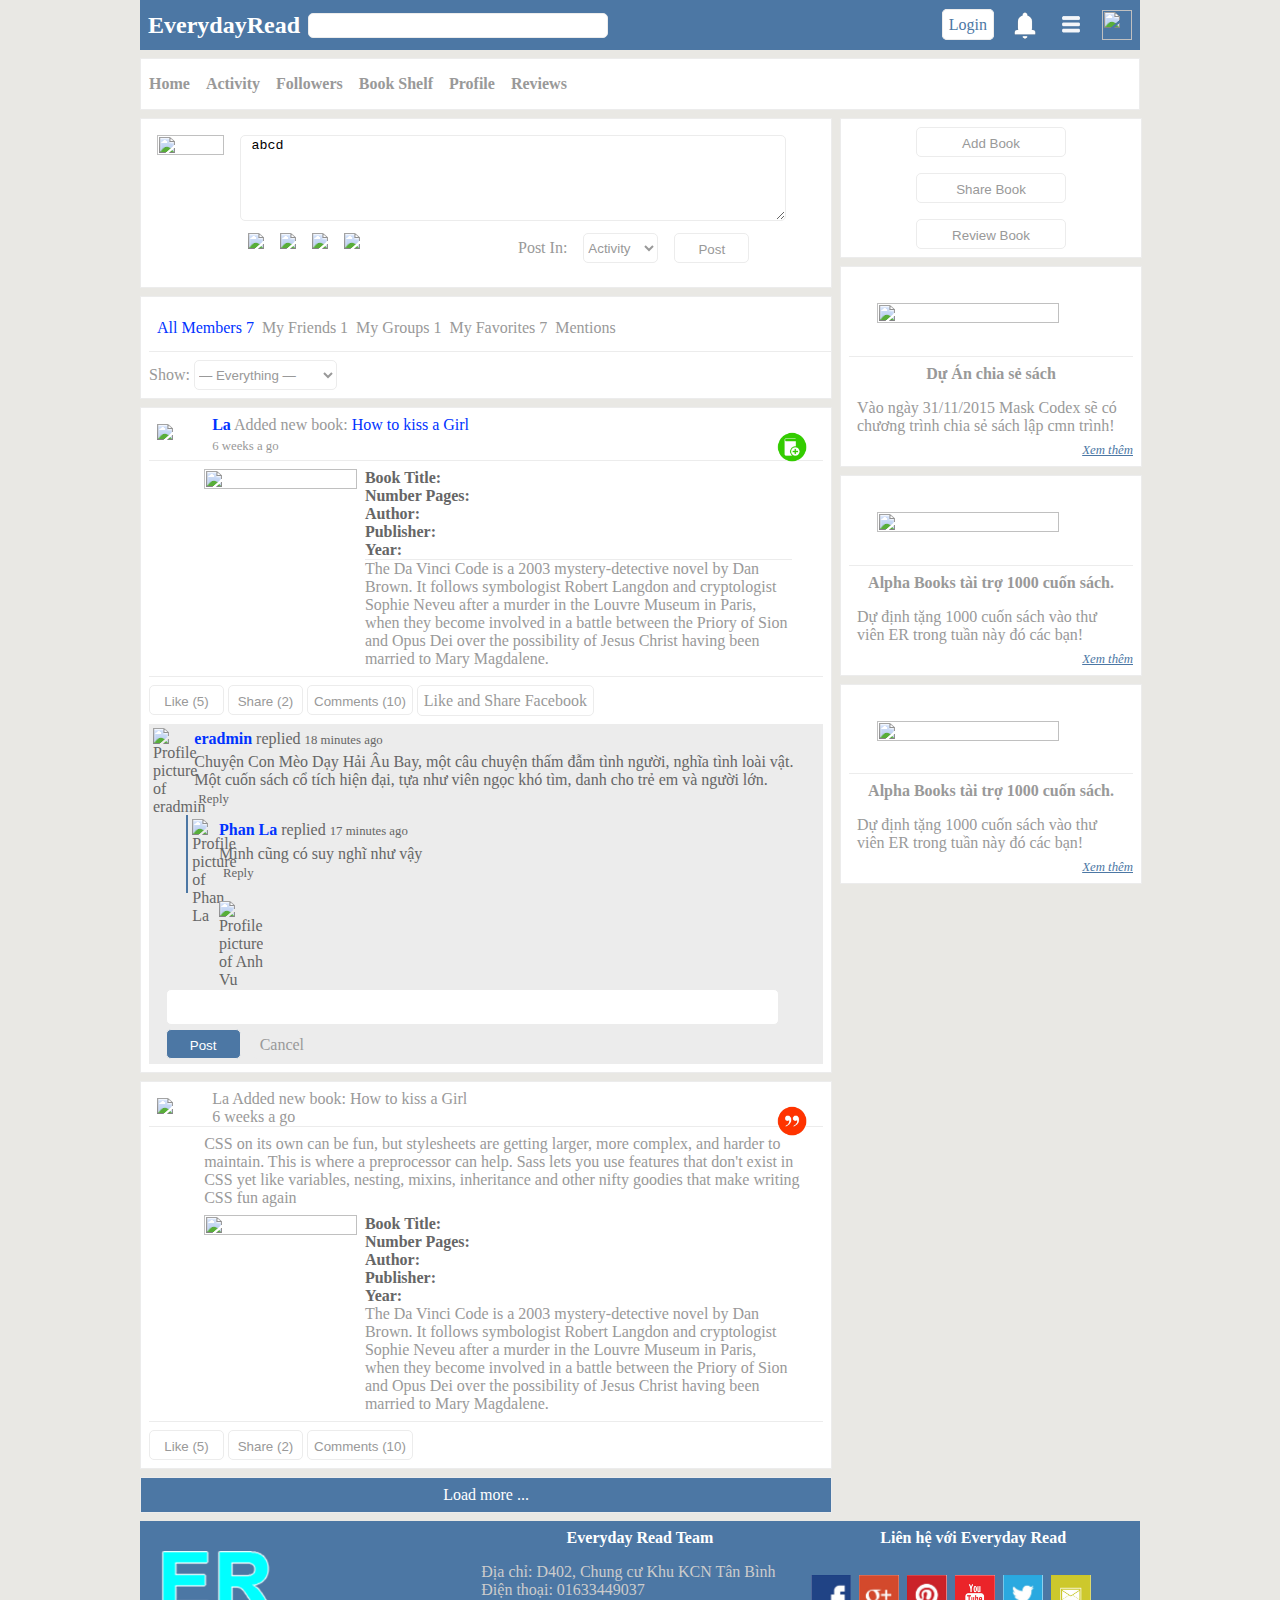
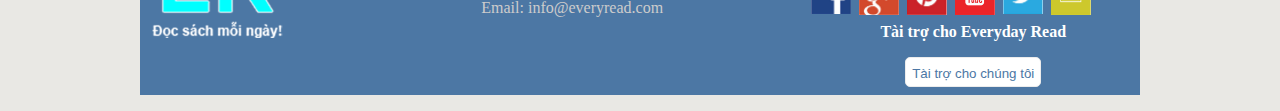
==== index.html @ 3c3f3882 "Update Header" ====
﻿<!DOCTYPE html><!--HTML5 doctype-->
<html>
<head>

	<title>Everyday Read</title>
	<meta http-equiv="Content-type" content="text/html; charset=utf-8">
	<meta name="viewport" content="width=device-width, initial-scale=1.0, maximum-scale=1.0, minimum-scale=1.0, user-scalable=0" />
	<style type="text/css">
		/* Prevent copy paste for all elements except text fields */
		*  { -webkit-user-select:none; -webkit-tap-highlight-color:rgba(255, 255, 255, 0); }
		input, textarea  { -webkit-user-select:text; }
		body { background-color:white; color:black }
	</style>
	<link href='http://fonts.googleapis.com/css?family=Roboto:300&subset=latin,vietnamese' rel='stylesheet' type='text/css'>
	<link rel="stylesheet" href="font/font.css">
    <link rel="stylesheet" href="css/style.css">
    <script src="http://ajax.googleapis.com/ajax/libs/jquery/1.11.1/jquery.min.js"></script>
	<script src="js/index.js"></script>
</head>
<body>
	<div id='wrap-all'>
		<div id='container'>
			<header id='header'>
				<div id='top-head'>
					<div id='left-head'>
						<div class='head-element'><h2><a href="#">EverydayRead</a></h2></div>
						<div class='head-element'><input type='search' id='main-search'></div>
					</div>
					<div id='right-head'>
						<ul>
							<li class='head-element'><div id="main-avatar"><img src="images/post-avatar.jpg" /></div></li>
							<li class='head-element'><img src="images/menu.png" />
								<ul class='sub-menu'>
									<li>sub menu 1</li>
									<li>sub menu 2</li>
									<li>sub menu 3</li>
									<li>sub menu 4</li>
								</ul>
							</li>
							<li class='head-element'><img src='images/notify.png' />
								<ul class='sub-menu'>
									<li>notification 1</li>
									<li>notification 2</li>
									<li>notification 3</li>
									<li>notification 4</li>
								</ul>
							</li>
							<li class='head-element'>
								<a href="#" class='header-link'>Login</a>
							</li>
						</ul>
					</div>
					<div class='clr'></div>
				</div>
				<div id='menu'>
					<nav id='main-menu'>
						<ul>
							<li>Home</li>
							<li>Activity</li>
							<li>Followers</li>
							<li>Book Shelf</li>
							<li>Profile</li>
							<li>Reviews</li>
						</ul>
					</nav>
				</div>
			</header>
			<div id='wrap-content'>
				<div id='content'>
					<div class="box-content">
						<div class="status-post-box">
							<div class="post-avatar">
								<img src="images/post-avatar.jpg">
							</div>
							<div class="post-content">
								<div><textarea> abcd </textarea></div>
								<div>
									<div class="left-post-action">
										<div class="post-action-element"><img src="images/add-book.jpg" /></div>
										<div class="post-action-element"><img src="images/camera.png" /></div>
										<div class="post-action-element"><img src="images/download.png" /></div>
										<div class="post-action-element"><img src="images/books3.png" /></div>
									</div>
									<div class="right-post-action">
										<div class="post-action-element"><label>Post In:</label></div>
										<div class="post-action-element">
											<select>
												<option>Activity</option>
												<option>Group</option>
												<option>Profile</option>
											</select>
										</div>
										<div class="post-action-element"><button>Post</button></div>
									</div>
								</div>
							</div>
							<div class='clr'></div>
						</div>
					</div>
					<div class='box-content'>
						<div class='user-relationship'>
						<div class="item-list-tabs activity-type-tabs" role="navigation">
						  <ul class='border-bottom'>
						   <li class="selected" id="activity-all"><a href="http://everydayread.com/activity/" title="The public activity for everyone on this site.">All Members <span>7</span></a></li>

						   
						    
						    
						     
						      <li id="activity-friends"><a href="http://everydayread.com/members/eradmin/activity/friends/" title="The activity of my friends only.">My Friends <span>1</span></a></li>

						     
						    
						    
						    
						     
						      <li id="activity-groups"><a href="http://everydayread.com/members/eradmin/activity/groups/" title="The activity of groups I am a member of.">My Groups <span>1</span></a></li>

						     
						    
						    
						    
						     <li id="activity-favorites"><a href="http://everydayread.com/members/eradmin/activity/favorites/" title="The activity I&#039;ve marked as a favorite.">My Favorites <span>7</span></a></li>

						    
						    
						     
						     <li id="activity-mentions"><a href="http://everydayread.com/members/eradmin/activity/mentions/" title="Activity that I have been mentioned in.">Mentions</a></li>

						    
						   
						     </ul>
						 </div><!-- .item-list-tabs -->

						 <div class="item-list-tabs no-ajax" id="subnav" role="navigation">
						  <ul>
						   
						   <li id="activity-filter-select" class="last">
						    <label for="activity-filter-by">Show:</label>
						    <select id="activity-filter-by">
						     <option value="-1">&mdash; Everything &mdash;</option>

						     <option value="new_member">New Members</option>
						<option value="updated_profile">Profile Updates</option>
						<option value="activity_update">Updates</option>
						<option value="new_blog_post">Posts</option>
						<option value="new_blog_comment">Comments</option>
						<option value="friendship_accepted,friendship_created">Friendships</option>
						<option value="group_details_updated">Group Updates</option>
						<option value="joined_group">Group Memberships</option>
						<option value="created_group">New Groups</option>

						     
						    </select>
						   </li>
						  </ul>
						 </div><!-- .item-list-tabs -->
						</div>
					</div>
					<div class="box-content">
						<div class="added-book-activity">
							<div class="activity-info">
								<div class="activity-avatar"><img src="images/post-avatar.jpg"></div>
								<div class="activity-status-info">
									<p> <span class='user-name'>La</span> Added new book: <span class='link'>How to kiss a Girl</span></p>
									<p class='stats-style'> 6 weeks a go</p>
								</div>
								<div class="clr"></div>
								<div class='activity-icon'><img src="images/new-book-icon.png"></div>
							</div>
							<div class="activity-content">
								<div class="activity-book-content-cover">
									<img src="images/DaVinciCode.jpg">
								</div>
								<div class="activity-book-content-info">
									<div class="add-book-short-info dark-color-style">
										<p>Book Title: </p>
										<p>Number Pages: </p>
										<p>Author: </p>
										<p>Publisher: </p>
										<p>Year: </p>
									</div>
									<div class="activity-book-short-des">
										<p>The Da Vinci Code is a 2003 mystery-detective novel by Dan Brown. It follows symbologist Robert Langdon and cryptologist Sophie Neveu after a murder in the Louvre Museum in Paris, when they become involved in a battle between the Priory of Sion and Opus Dei over the possibility of Jesus Christ having been married to Mary Magdalene.</p>
									</div>
								</div>
								<div class="clr"></div>
							</div>
							<div class="activity-action">
								<button>Like (5)</button>
								<button>Share (2)</button>
								<button>Comments (10)</button>
								<a href="#" class='button'>Like and Share Facebook</a>
							</div>
							<div class='comment-section'>
								<div class="activity-comments">

									<ul>

						<li id="acomment-159">
							<div class="acomment-avatar">
								<a href="http://everydayread.com/members/eradmin/">
									<img src="http://everydayread.com/wp-content/uploads/avatars/1/66a3875a1606ba497a735aeb869f0a32-bpthumb.jpg" class="avatar user-1-avatar avatar-50 photo" width="50" height="50" alt="Profile picture of eradmin" />		</a>
							</div>

							<div class="acomment-meta">
								<a href="http://everydayread.com/members/eradmin/" class='user-name'>eradmin</a> replied <a href="http://everydayread.com/activity/p/158/#acomment-159" class="activity-time-since"><span class="time-since stats-style">18 minutes ago</span></a>	</div>

							<div class="acomment-content"><p>Chuyện Con Mèo Dạy Hải Âu Bay, một câu chuyện thấm đẫm tình người, nghĩa tình loài vật. Một cuốn sách cổ tích hiện đại, tựa như viên ngọc khó tìm, danh cho trẻ em và người lớn.</p>
						</div>

							<div class="acomment-options">

								
									<a href="#acomment-159" class="incomment-action acomment-reply bp-primary-action" id="acomment-reply-158-from-159 ">Reply</a>

								
								
								
							</div>

							<ul>

						<li id="acomment-160">
							<div class="acomment-avatar">
								<a href="http://everydayread.com/members/phanla/">
									<img src="http://everydayread.com/wp-content/uploads/avatars/10/7f00f759ef596f59dbff8b18b827b927-bpthumb.jpg" class="avatar user-10-avatar avatar-50 photo" width="50" height="50" alt="Profile picture of Phan La" />		</a>
							</div>

							<div class="acomment-meta">
								<a href="http://everydayread.com/members/phanla/" class='user-name'>Phan La</a> replied <a href="http://everydayread.com/activity/p/158/#acomment-160" class="activity-time-since"><span class="time-since stats-style">17 minutes ago</span></a>	</div>

							<div class="acomment-content"><p>Mình cũng có suy nghĩ như vậy</p>
						</div>

							<div class="acomment-options">

								
									<a href="#acomment-160" class="incomment-action acomment-reply bp-primary-action" id="acomment-reply-158-from-160">Reply</a>

								
								
								
							</div>

							</li>

						</ul></li>

						</ul>
									
										<form action="http://everydayread.com/activity/reply/" method="post" id="ac-form-158" class="ac-form">
											<div class="ac-reply-avatar"><img src="images/post-avatar.jpg" class="avatar user-14-avatar avatar-50 photo" width="50" height="50" alt="Profile picture of Anh Vu" /></div>
											<div class="ac-reply-content">
												<div class="ac-textarea">
													<textarea onkeyup="auto_grow(this)" onfocus="auto_grow(this)" rows="1" id="ac-input-158" class="ac-input bp-suggestions" name="ac_input_158"></textarea>
												</div>
												<input type="submit" name="ac_form_submit" value="Post" /> &nbsp; <a href="#" class="ac-reply-cancel button">Cancel</a>
												<input  type="hidden" name="comment_form_id" value="158" />
											</div>

											
											<input type="hidden" id="_wpnonce_new_activity_comment" name="_wpnonce_new_activity_comment" value="8614e093cc" /><input type="hidden" name="_wp_http_referer" value="/" />
										</form>

									
								</div>
							</div>
						</div>
					</div>
					<div class="box-content">
						<div class="comment-book-activity">
							<div class="activity-info">
								<div class="activity-avatar"><img src="images/post-avatar.jpg"></div>
								<div class="activity-status-info">
									<p>La Added new book: <span>How to kiss a Girl</span></p>
									<p> 6 weeks a go</p>
								</div>
								<div class="clr"></div>
								<div class='activity-icon'><img src="images/quote-book-icon.png"></div>
							</div>
							<div class="activity-content">
								<div class='comment-activity-section'>
									<p>CSS on its own can be fun, but stylesheets are getting larger, more complex, and harder to maintain. This is where a preprocessor can help. Sass lets you use features that don't exist in CSS yet like variables, nesting, mixins, inheritance and other nifty goodies that make writing CSS fun again</p>
								</div>
								<div class="activity-book-content-cover">
									<img src="images/daocuavatly.jpg">
								</div>
								<div class="activity-book-content-info">
									<div class="activity-book-short-info dark-color-style">
										<p>Book Title: </p>
										<p>Number Pages: </p>
										<p>Author: </p>
										<p>Publisher: </p>
										<p>Year: </p>
									</div>
									<div class="activity-book-short-des">
										<p>The Da Vinci Code is a 2003 mystery-detective novel by Dan Brown. It follows symbologist Robert Langdon and cryptologist Sophie Neveu after a murder in the Louvre Museum in Paris, when they become involved in a battle between the Priory of Sion and Opus Dei over the possibility of Jesus Christ having been married to Mary Magdalene.</p>
									</div>
								</div>
								<div class="clr"></div>
							</div>
							<div class="activity-action">
								<button>Like (5)</button>
								<button>Share (2)</button>
								<button>Comments (10)</button>
							</div>
						</div>
					</div>
					<div class="box-content">
						<p class='load-more'>Load more ...</p>
					</div>
				</div>
				<div id='sidebar'>
					<div class="sidebar-box">
						<div class='action-button-box'>
							<button class='main-button'>Add Book</button>
							<button class='main-button'>Share Book</button>
							<button class='main-button'>Review Book</button>
						</div>
					</div>
					<div class="sidebar-box">
						<div class='sidebar-widget'>
							<img class='widget-thumb' src="images/book-cover1.jpg" />
							<h3 class='widget-title' >Dự Án chia sẻ sách</h3>
							<p class='widget-des'> Vào ngày 31/11/2015 
								Mask Codex sẽ có chương trình chia sẻ sách lập cmn trình!
							</p>
							<p class='read-more link-underline'>Xem thêm</p>
						</div>
					</div>
					<div class="sidebar-box">
						<div class='sidebar-widget'>
							<img class='widget-thumb' src="images/book-cover1.jpg" />
							<h3 class='widget-title'> Alpha Books tài trợ 1000 cuốn sách.</h3>
							<p class='widget-des'> Dự định tặng 1000 cuốn sách vào thư viên ER trong tuần này đó các bạn! 
							</p>
							<p class='read-more link-underline'>Xem thêm</p>
						</div>
					</div>
					<div class="sidebar-box">
						<div class='sidebar-widget'>
							<img class='widget-thumb' src="images/book-cover1.jpg" />
							<h3 class='widget-title'> Alpha Books tài trợ 1000 cuốn sách.</h3>
							<p class='widget-des'> Dự định tặng 1000 cuốn sách vào thư viên ER trong tuần này đó các bạn! 
							</p>
							<p class='read-more link-underline'>Xem thêm</p>
						</div>
					</div>
				</div>
				<div class='clr'></div>
			</div>
			<footer id='footer'>
				<div id='wrap-footer'>
					<div class='footer-widget'>
						<img class='footer-logo' src="images/erlogo.png" />
					</div>
					<div class='footer-widget'>
						<h3 class='widget-title'>Everyday Read Team</h3>
						<p class='widget-des'>
							Địa chỉ: D402, Chung cư Khu KCN Tân Bình <br/>
							Điện thoại: 01633449037 <br/>
							Email: info@everyread.com <br/>
						</p>
					</div>
					<div class='footer-widget'>
						<h3 class='widget-title'>Liên hệ với Everyday Read </h3>
						<p class='widget-des'>
							<ul class='social-icon-list'>
								<li><img src="images/facebook-icon.png"></li>
								<li><img src="images/gplus-icon.png"></li>
								<li><img src="images/printerest-icon.png"></li>
								<li><img src="images/youtube-icon.png"></li>
								<li><img src="images/twitter-icon.png"></li>
								<li><img src="images/email-icon.png"></li>
							</ul>					
						</p>
						<h3 class='widget-title'>Tài trợ cho Everyday Read</h3>
						<p class='widget-des center-content' >
							<button class='light-button'>Tài trợ cho chúng tôi</button>
						</p>
					</div>
					<div class='clr'></div>
				</div>
			</footer>
		</div>
	</div>	
</body>
</html>
---- css/style.css ----
body {
  background-color: #e9e8e4;
  margin: 0;
  padding: 0;
  color: #999999; }

h1, h2, h3, h4, h5, h6 {
  color: #ffffff;
  font-weight: bold;
  margin: 0;
  padding: 0; }

a {
  color: inherit;
  text-decoration: none; }

ul {
  list-style: none;
  padding: 0;
  margin: 0; }

p {
  margin: 0;
  padding: 0; }

button, .button, #right-head .head-element a.header-link, select, input {
  height: 30px;
  line-height: 30px;
  color: #999999;
  border: 1px solid #ececec;
  border-radius: 5px;
  background-color: transparent;
  cursor: pointer;
  min-width: 75px; }

button:hover, .button:hover, #right-head .head-element a.header-link:hover {
  color: #ffffff;
  background-color: #4c77a4; }

.button, #right-head .head-element a.header-link {
  padding: 6px; }

.light-button, #right-head .head-element a.header-link {
  color: #4c77a4;
  background-color: #ffffff; }

.center-content {
  text-align: center; }

.load-more {
  padding: 8px;
  text-align: center;
  cursor: pointer;
  background-color: #4c77a4;
  color: #ffffff; }

.load-more:hover {
  color: inherit;
  box-sizing: content-box; }

.link, .link-underline, .user-name, .activity-type-tabs ul li.selected {
  color: #0033ff;
  cursor: pointer; }

.link:hover, .link-underline:hover, .user-name:hover, .activity-type-tabs ul li.selected:hover {
  text-decoration: underline; }

.link-underline {
  text-decoration: underline; }

.link-underline:hover {
  padding-left: 4px; }

.user-name {
  font-weight: bold; }

.stats-style {
  font-size: 0.8em;
  line-height: 2em; }

.dark-color-style {
  font-weight: bold;
  color: #666666; }

.number {
  color: #4c77a4; }

.border-bottom {
  border-bottom: 1px solid #ececec; }

.clr {
  clear: both; }

* {
  transition-duration: 400ms;
  -webkit-transition-duration: 400ms; }

#wrap-all {
  width: 100%; }

#container {
  width: 1000px;
  margin: 0 auto; }

#header {
  width: 100%;
  height: auto; }

#header #top-head {
  width: 100%;
  height: 50px;
  background-color: #4c77a4; }

#left-head {
  width: 50%;
  float: left; }

#right-head {
  width: 50%;
  float: left; }

#left-head .head-element {
  float: left;
  height: 100%;
  position: relative; }
  #left-head .head-element h2 {
    line-height: 50px;
    padding-left: 8px;
    padding-right: 8px; }

#main-search {
  width: 300px;
  background-color: #ffffff;
  height: 25px;
  margin-top: 12.5px;
  line-height: 25px;
  cursor: auto; }

#right-head .head-element {
  float: right;
  height: 100%;
  cursor: pointer;
  position: relative;
  height: 30px;
  margin-top: 10px;
  padding-left: 8px;
  padding-right: 8px; }
  #right-head .head-element img {
    width: 30px;
    height: 30px; }
  #right-head .head-element a.header-link {
    line-height: 30px; }

#right-head .head-element:hover .sub-menu {
  display: block; }

.sub-menu {
  background-color: #ffffff;
  position: absolute;
  top: 25px;
  width: 200px;
  left: -85px;
  padding: 8px;
  border: solid 1px #4c77a4;
  display: none; }
  .sub-menu li, .sub-menu a {
    height: 30px;
    line-height: 30px;
    border-bottom: solid 1px #ececec;
    padding: 8px; }
  .sub-menu li:hover {
    color: #ffffff;
    background-color: #4c77a4; }

#menu {
  margin-top: 8px;
  border: solid 1px #ececec;
  height: 50px;
  background-color: #ffffff; }

#main-menu {
  width: 100%;
  height: 100%; }

#main-menu ul {
  width: 100%;
  height: 100%; }
  #main-menu ul li {
    float: left;
    height: 100%;
    padding-left: 8px;
    padding-right: 8px;
    line-height: 50px;
    color: #999999;
    font-weight: bold;
    cursor: pointer; }
  #main-menu ul li:hover {
    background-color: #4c77a4;
    color: #ffffff; }

#wrap-content {
  width: 100%;
  margin-top: 8px; }

#content {
  width: 69%;
  float: left;
  margin-right: 1%; }

#sidebar {
  width: 30%;
  float: left; }

.box-content, .sidebar-box {
  min-height: 10px;
  background-color: #ffffff;
  border: solid 1px #ececec;
  margin-bottom: 8px;
  width: 100%; }

.user-relationship {
  padding: 8px; }

.sidebar-widget {
  padding: 8px; }

.widget-thumb {
  width: 80%;
  height: 120%;
  padding: 10%;
  border-bottom: solid 1px #ececec; }
  .widget-thumb img {
    width: 100%;
    height: 100%; }

.widget-title {
  color: #999999;
  font-weight: bold;
  text-align: center;
  font-size: 1em;
  padding-top: 8px;
  padding-bottom: 8px; }

.widget-des {
  padding: 8px; }

.read-more {
  font-size: 0.8em;
  font-style: italic;
  width: 100%;
  text-align: right;
  text-decoration: underline;
  color: #4c77a4; }

.action-button-box {
  text-align: center; }

.action-button-box button.main-button, .action-button-box .main-button.button, .action-button-box #right-head .head-element a.main-button.header-link, #right-head .head-element .action-button-box a.main-button.header-link {
  display: inline-block;
  margin-bottom: 8px;
  margin-top: 8px;
  width: 150px; }

.status-post-box {
  padding: 8px; }

.post-avatar {
  width: 10%;
  height: 10%;
  padding: 8px;
  float: left; }
  .post-avatar img {
    width: 100%;
    height: 100%; }

.post-content {
  float: left;
  width: 80%;
  padding: 8px; }

.post-content textarea {
  width: 100%;
  height: 80px;
  border-radius: 5px;
  border: solid 1px #ececec; }

.post-action-element {
  padding: 8px;
  cursor: pointer; }

.post-action-element label {
  line-height: 30px; }

.post-content .left-post-action {
  float: left;
  width: 50%; }

.post-content .left-post-action .post-action-element {
  float: left; }
  .post-content .left-post-action .post-action-element img {
    width: 30px; }

.post-content .right-post-action {
  float: right;
  width: 50%; }

.post-content .right-post-action .post-action-element {
  float: left; }

.added-book-activity {
  padding: 8px; }

.activity-info {
  width: 100%;
  border-bottom: solid 1px #ececec;
  position: relative; }

.activity-icon {
  position: absolute;
  right: 16px;
  top: 16px;
  width: 30px;
  height: 30px; }
  .activity-icon img {
    width: 100%;
    height: 100%; }

.activity-avatar {
  width: 7%;
  float: left;
  padding: 8px; }
  .activity-avatar img {
    width: 100%; }

.activity-status-info {
  float: left; }

.activity-content {
  padding: 8px;
  margin-left: 7%; }

.activity-content .activity-book-content-cover {
  width: 25%;
  height: 37.5%;
  float: left; }
  .activity-content .activity-book-content-cover img {
    width: 100%;
    height: 100%; }

.activity-content .activity-book-content-info {
  margin-left: 8px;
  float: left;
  width: 70%; }

.activity-content .activity-book-content-info .add-book-short-info {
  border-bottom: solid 1px #ececec; }

.activity-action {
  border-top: solid 1px #ececec;
  padding-top: 8px; }

.comment-book-activity {
  padding: 8px; }

.comment-activity-section {
  margin-bottom: 8px; }

#footer {
  width: 100%; }

#wrap-footer {
  min-height: 150px;
  background-color: #4c77a4;
  width: 100%;
  margin-bottom: 16px; }

.footer-logo {
  width: 150px;
  height: 150px; }

.footer-widget {
  width: 33.33%;
  float: left; }

.footer-widget .widget-title {
  color: #ffffff; }

.footer-widget .widget-des {
  color: #cccccc; }

.footer-widget .social-icon-list {
  width: 100%;
  float: left; }
  .footer-widget .social-icon-list li {
    float: left;
    cursor: pointer; }
    .footer-widget .social-icon-list li img {
      width: 40px;
      padding: 4px; }
  .footer-widget .social-icon-list li:hover img {
    border-radius: 20px; }

.comment-section {
  width: 100%;
  background-color: #ececec;
  margin-top: 8px; }

.activity-comments {
  padding: 4px;
  color: #666666; }
  .activity-comments ul li {
    margin-bottom: 8px; }
  .activity-comments ul li ul {
    margin-left: 5%;
    margin-bottom: 8px;
    padding: 4px;
    border-left: solid 2px #4c77a4; }
  .activity-comments ul li ul li .acomment-avatar, .activity-comments ul li ul li .ac-reply-avatar {
    width: 3%;
    height: 3%; }
  .activity-comments ul li ul li .acomment-avatar img, .activity-comments ul li ul li .ac-reply-avatar img {
    width: 100%;
    height: 100%; }

.acomment-avatar, .ac-reply-avatar {
  width: 5%;
  height: 5%;
  float: left;
  margin-right: 8px; }
  .acomment-avatar img, .ac-reply-avatar img {
    width: 100%;
    height: 100%; }

.ac-reply-avatar {
  margin: 0; }

.ac-reply-content {
  width: 95%;
  display: inline-block; }

.ac-reply-content textarea {
  width: 96%;
  margin-left: 2%;
  min-height: 30px;
  line-height: 30px;
  border-radius: 5px;
  border: solid 1px #ececec;
  overflow: hidden;
  resize: none;
  max-height: 150px; }

.textarea-hiddendiv {
  display: none;
  white-space: pre-wrap;
  word-wrap: break-word;
  overflow-wrap: break-word;
  /* future version of deprecated 'word-wrap' */ }

.lbr {
  line-height: 30px; }

.ac-reply-content input {
  height: 30px;
  line-height: 30px;
  color: #ffffff;
  border-radius: 5px;
  background-color: #4c77a4;
  cursor: pointer;
  min-width: 75px;
  margin-left: 2%; }

.incomment-action {
  font-size: 0.8em;
  cursor: pointer;
  padding: 4px; }

.incomment-action:hover {
  color: #4c77a4; }

.acomment-options {
  margin-bottom: 8px; }

.activity-type-tabs {
  width: 100%;
  clear: both; }
  .activity-type-tabs ul {
    width: 100%;
    clear: both;
    float: left;
    margin-bottom: 8px;
    padding: 4px; }
  .activity-type-tabs ul li {
    float: left;
    padding: 4px;
    height: 30px;
    line-height: 30px; }
  .activity-type-tabs ul li:hover {
    color: #4c77a4; }

/*# sourceMappingURL=style.css.map */
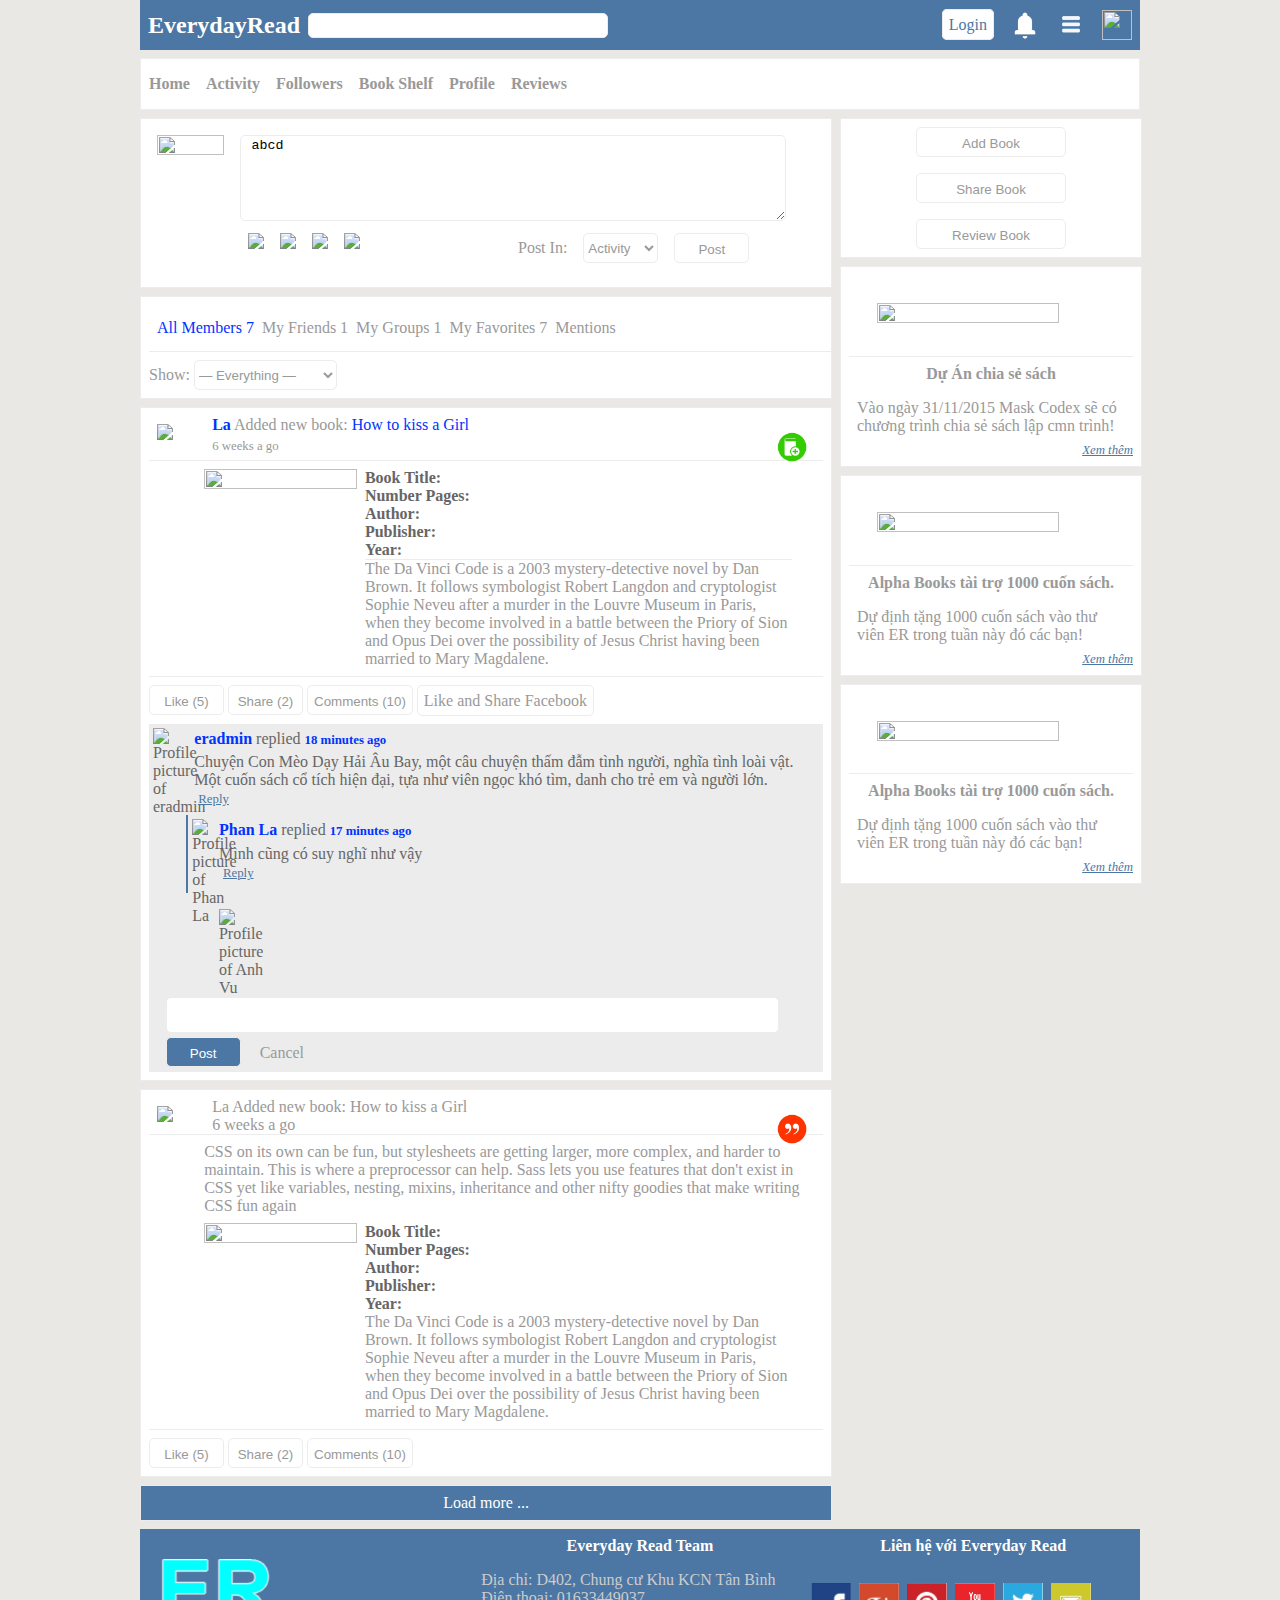
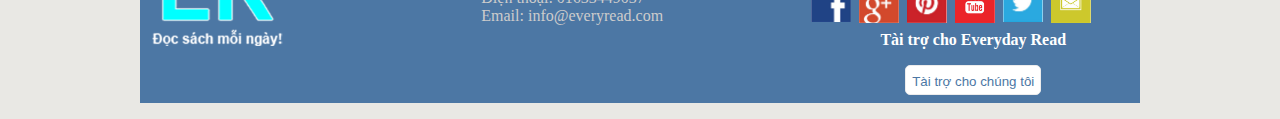
==== commit d1502f18: "Update Css" ====
--- a/index.html
+++ b/index.html
@@ -204,7 +204,7 @@
 							</div>
 
 							<div class="acomment-meta">
-								<a href="http://everydayread.com/members/eradmin/" class='user-name'>eradmin</a> replied <a href="http://everydayread.com/activity/p/158/#acomment-159" class="activity-time-since"><span class="time-since stats-style">18 minutes ago</span></a>	</div>
+								<a href="http://everydayread.com/members/eradmin/">eradmin</a> replied <a href="http://everydayread.com/activity/p/158/#acomment-159" class="activity-time-since"><span class="time-since">18 minutes ago</span></a>	</div>
 
 							<div class="acomment-content"><p>Chuyện Con Mèo Dạy Hải Âu Bay, một câu chuyện thấm đẫm tình người, nghĩa tình loài vật. Một cuốn sách cổ tích hiện đại, tựa như viên ngọc khó tìm, danh cho trẻ em và người lớn.</p>
 						</div>
@@ -212,7 +212,7 @@
 							<div class="acomment-options">
 
 								
-									<a href="#acomment-159" class="incomment-action acomment-reply bp-primary-action" id="acomment-reply-158-from-159 ">Reply</a>
+									<a href="#acomment-159" class="acomment-reply bp-primary-action" id="acomment-reply-158-from-159 ">Reply</a>
 
 								
 								
@@ -305,6 +305,7 @@
 								<button>Share (2)</button>
 								<button>Comments (10)</button>
 							</div>
+							<div class="activity-comments"></div>
 						</div>
 					</div>
 					<div class="box-content">
--- a/css/style.css
+++ b/css/style.css
@@ -58,11 +58,11 @@
   color: inherit;
   box-sizing: content-box; }
 
-.link, .link-underline, .user-name, .activity-type-tabs ul li.selected {
+.link, .link-underline, .user-name, .acomment-meta a, .activity-type-tabs ul li.selected {
   color: #0033ff;
   cursor: pointer; }
 
-.link:hover, .link-underline:hover, .user-name:hover, .activity-type-tabs ul li.selected:hover {
+.link:hover, .link-underline:hover, .user-name:hover, .acomment-meta a:hover, .activity-type-tabs ul li.selected:hover {
   text-decoration: underline; }
 
 .link-underline {
@@ -71,10 +71,10 @@
 .link-underline:hover {
   padding-left: 4px; }
 
-.user-name {
+.user-name, .acomment-meta a {
   font-weight: bold; }
 
-.stats-style {
+.stats-style, .acomment-meta a span {
   font-size: 0.8em;
   line-height: 2em; }
 
@@ -406,8 +406,9 @@
   margin-top: 8px; }
 
 .activity-comments {
-  padding: 4px;
   color: #666666; }
+  .activity-comments ul:first-child, .activity-comments form {
+    padding: 4px; }
   .activity-comments ul li {
     margin-bottom: 8px; }
   .activity-comments ul li ul {
@@ -469,12 +470,11 @@
   min-width: 75px;
   margin-left: 2%; }
 
-.incomment-action {
+.incomment-action, .acomment-options a {
   font-size: 0.8em;
   cursor: pointer;
-  padding: 4px; }
-
-.incomment-action:hover {
+  padding: 4px;
+  text-decoration: underline;
   color: #4c77a4; }
 
 .acomment-options {
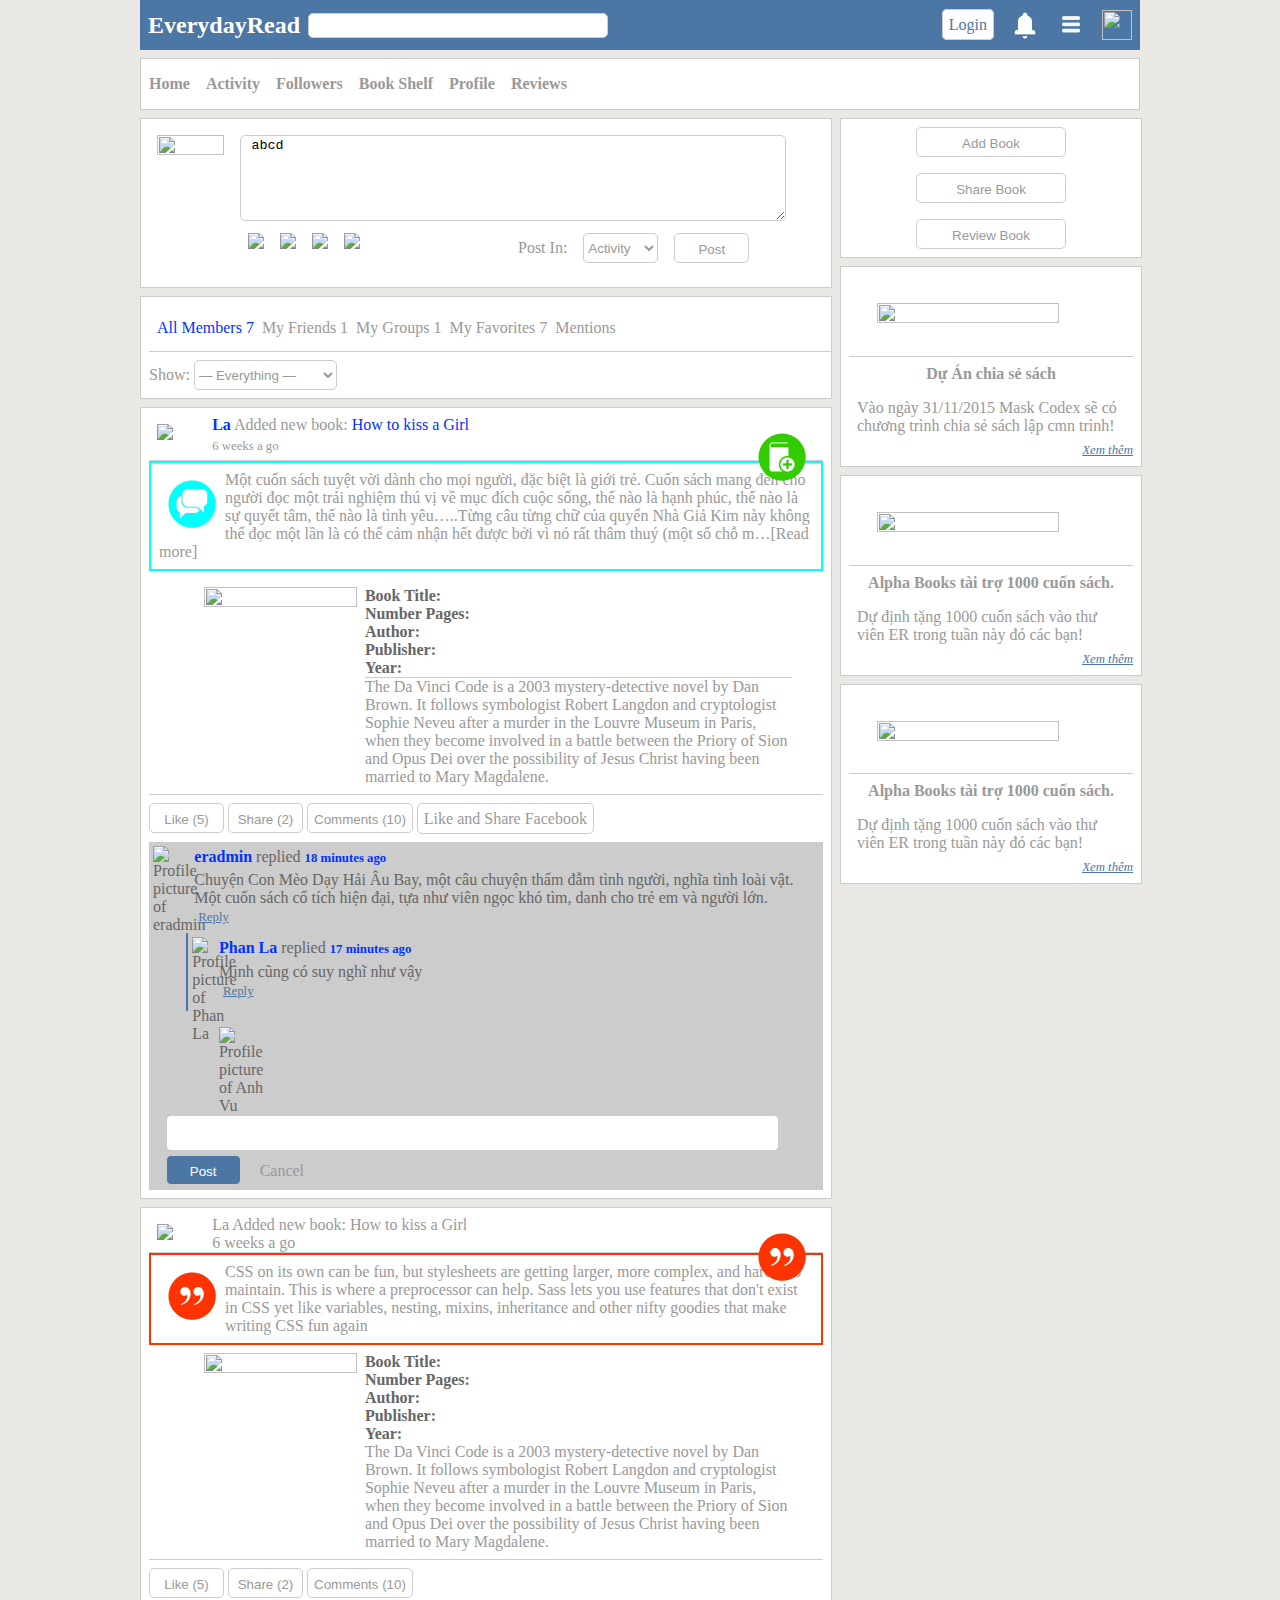
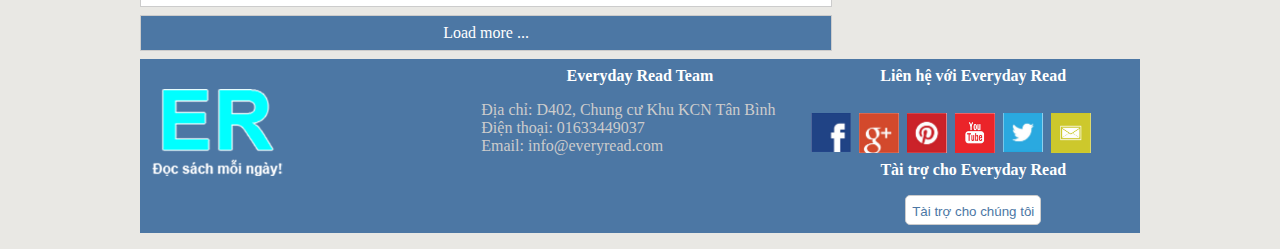
==== commit 8a4ee82d: "new page" ====
--- a/index.html
+++ b/index.html
@@ -168,6 +168,11 @@
 								<div class="clr"></div>
 								<div class='activity-icon'><img src="images/new-book-icon.png"></div>
 							</div>
+							<div class="comment-activity-section activity-inner">
+									<img src="images/comment-book-icon.png">
+									<p><p>Một cuốn sách tuyệt vời dành cho mọi người, đặc biệt là giới trẻ. Cuốn sách mang đến cho người đọc một trải nghiệm thú vị về mục đích cuộc sống, thế nào là hạnh phúc, thế nào là sự quyết tâm, thế nào là tình yêu&#8230;..Từng câu từng chữ của quyển Nhà Giả Kim này không thể đọc một lần là có thể cảm nhận hết được bởi vì nó rất thâm thuý (một số chỗ m&hellip;<span class="activity-read-more" id="activity-read-more-167"><a href="http://everydayread.com/activity/p/167/" rel="nofollow">[Read more]</a></span></p>
+					</p>
+							</div>
 							<div class="activity-content">
 								<div class="activity-book-content-cover">
 									<img src="images/DaVinciCode.jpg">
@@ -279,10 +284,11 @@
 								<div class="clr"></div>
 								<div class='activity-icon'><img src="images/quote-book-icon.png"></div>
 							</div>
+							<div class='quote-activity-section activity-inner'>
+								<img src="images/quote-book-icon.png">
+									<p>CSS on its own can be fun, but stylesheets are getting larger, more complex, and harder to maintain. This is where a preprocessor can help. Sass lets you use features that don't exist in CSS yet like variables, nesting, mixins, inheritance and other nifty goodies that make writing CSS fun again</p>
+							</div>
 							<div class="activity-content">
-								<div class='comment-activity-section'>
-									<p>CSS on its own can be fun, but stylesheets are getting larger, more complex, and harder to maintain. This is where a preprocessor can help. Sass lets you use features that don't exist in CSS yet like variables, nesting, mixins, inheritance and other nifty goodies that make writing CSS fun again</p>
-								</div>
 								<div class="activity-book-content-cover">
 									<img src="images/daocuavatly.jpg">
 								</div>
--- a/css/style.css
+++ b/css/style.css
@@ -5,7 +5,7 @@
   color: #999999; }
 
 h1, h2, h3, h4, h5, h6 {
-  color: #ffffff;
+  color: white;
   font-weight: bold;
   margin: 0;
   padding: 0; }
@@ -27,14 +27,14 @@
   height: 30px;
   line-height: 30px;
   color: #999999;
-  border: 1px solid #ececec;
+  border: 1px solid #cccccc;
   border-radius: 5px;
   background-color: transparent;
   cursor: pointer;
   min-width: 75px; }
 
 button:hover, .button:hover, #right-head .head-element a.header-link:hover {
-  color: #ffffff;
+  color: white;
   background-color: #4c77a4; }
 
 .button, #right-head .head-element a.header-link {
@@ -42,7 +42,14 @@
 
 .light-button, #right-head .head-element a.header-link {
   color: #4c77a4;
-  background-color: #ffffff; }
+  background-color: white; }
+
+.orange-button, .book-content-info-nav ul li.activated, .book-content-info-nav li:hover {
+  color: white;
+  background-color: #eb7b4b; }
+
+.disabled-button {
+  background-color: #666666; }
 
 .center-content {
   text-align: center; }
@@ -52,7 +59,7 @@
   text-align: center;
   cursor: pointer;
   background-color: #4c77a4;
-  color: #ffffff; }
+  color: white; }
 
 .load-more:hover {
   color: inherit;
@@ -86,7 +93,7 @@
   color: #4c77a4; }
 
 .border-bottom {
-  border-bottom: 1px solid #ececec; }
+  border-bottom: 1px solid #cccccc; }
 
 .clr {
   clear: both; }
@@ -130,7 +137,7 @@
 
 #main-search {
   width: 300px;
-  background-color: #ffffff;
+  background-color: white;
   height: 25px;
   margin-top: 12.5px;
   line-height: 25px;
@@ -155,7 +162,7 @@
   display: block; }
 
 .sub-menu {
-  background-color: #ffffff;
+  background-color: white;
   position: absolute;
   top: 25px;
   width: 200px;
@@ -166,17 +173,17 @@
   .sub-menu li, .sub-menu a {
     height: 30px;
     line-height: 30px;
-    border-bottom: solid 1px #ececec;
+    border-bottom: solid 1px #cccccc;
     padding: 8px; }
   .sub-menu li:hover {
-    color: #ffffff;
+    color: white;
     background-color: #4c77a4; }
 
 #menu {
   margin-top: 8px;
-  border: solid 1px #ececec;
+  border: solid 1px #cccccc;
   height: 50px;
-  background-color: #ffffff; }
+  background-color: white; }
 
 #main-menu {
   width: 100%;
@@ -196,7 +203,7 @@
     cursor: pointer; }
   #main-menu ul li:hover {
     background-color: #4c77a4;
-    color: #ffffff; }
+    color: white; }
 
 #wrap-content {
   width: 100%;
@@ -213,8 +220,8 @@
 
 .box-content, .sidebar-box {
   min-height: 10px;
-  background-color: #ffffff;
-  border: solid 1px #ececec;
+  background-color: white;
+  border: solid 1px #cccccc;
   margin-bottom: 8px;
   width: 100%; }
 
@@ -228,7 +235,7 @@
   width: 80%;
   height: 120%;
   padding: 10%;
-  border-bottom: solid 1px #ececec; }
+  border-bottom: solid 1px #cccccc; }
   .widget-thumb img {
     width: 100%;
     height: 100%; }
@@ -282,7 +289,7 @@
   width: 100%;
   height: 80px;
   border-radius: 5px;
-  border: solid 1px #ececec; }
+  border: solid 1px #cccccc; }
 
 .post-action-element {
   padding: 8px;
@@ -312,15 +319,15 @@
 
 .activity-info {
   width: 100%;
-  border-bottom: solid 1px #ececec;
+  border-bottom: solid 1px #cccccc;
   position: relative; }
 
 .activity-icon {
   position: absolute;
   right: 16px;
   top: 16px;
-  width: 30px;
-  height: 30px; }
+  width: 50px;
+  height: 50px; }
   .activity-icon img {
     width: 100%;
     height: 100%; }
@@ -353,10 +360,10 @@
   width: 70%; }
 
 .activity-content .activity-book-content-info .add-book-short-info {
-  border-bottom: solid 1px #ececec; }
+  border-bottom: solid 1px #cccccc; }
 
 .activity-action {
-  border-top: solid 1px #ececec;
+  border-top: solid 1px #cccccc;
   padding-top: 8px; }
 
 .comment-book-activity {
@@ -383,7 +390,7 @@
   float: left; }
 
 .footer-widget .widget-title {
-  color: #ffffff; }
+  color: white; }
 
 .footer-widget .widget-des {
   color: #cccccc; }
@@ -402,7 +409,7 @@
 
 .comment-section {
   width: 100%;
-  background-color: #ececec;
+  background-color: #cccccc;
   margin-top: 8px; }
 
 .activity-comments {
@@ -445,7 +452,7 @@
   min-height: 30px;
   line-height: 30px;
   border-radius: 5px;
-  border: solid 1px #ececec;
+  border: solid 1px #cccccc;
   overflow: hidden;
   resize: none;
   max-height: 150px; }
@@ -463,7 +470,7 @@
 .ac-reply-content input {
   height: 30px;
   line-height: 30px;
-  color: #ffffff;
+  color: white;
   border-radius: 5px;
   background-color: #4c77a4;
   cursor: pointer;
@@ -497,4 +504,63 @@
   .activity-type-tabs ul li:hover {
     color: #4c77a4; }
 
-/*# sourceMappingURL=style.css.map */
+.activity-inner {
+  padding: 8px; }
+  .activity-inner img {
+    float: left;
+    widows: 50px;
+    height: 50px;
+    padding: 8px; }
+
+.comment-activity-section {
+  border: solid 2px cyan; }
+
+.quote-activity-section {
+  border: solid 2px #ff3300; }
+
+.share-activity-section {
+  border: solid 2px #0033ff; }
+
+/* BOOK CONTENT */
+.book-content {
+  padding: 8px; }
+
+.book-content h2 {
+  padding: 8px; }
+
+.book-content-cover {
+  float: left;
+  width: 39%;
+  height: 60%;
+  margin-right: 1%; }
+  .book-content-cover img {
+    width: 100%;
+    height: 100%; }
+
+.book-content-rating {
+  padding: 8px; }
+
+.book-content-action {
+  padding: 8px; }
+
+.book-content-rating {
+  font-size: 2em;
+  color: #eb7b4b; }
+
+.book-content-rating > span:hover:before {
+  content: "\2605";
+  position: absolute;
+  cursor: pointer; }
+
+.book-content-info-nav ul {
+  height: 50px;
+  border-bottom: solid 3px #eb7b4b; }
+.book-content-info-nav ul li {
+  float: left;
+  line-height: 50px;
+  padding-left: 8px;
+  padding-right: 8px;
+  cursor: pointer; }
+
+.book-content-info-content {
+  padding: 8px; }
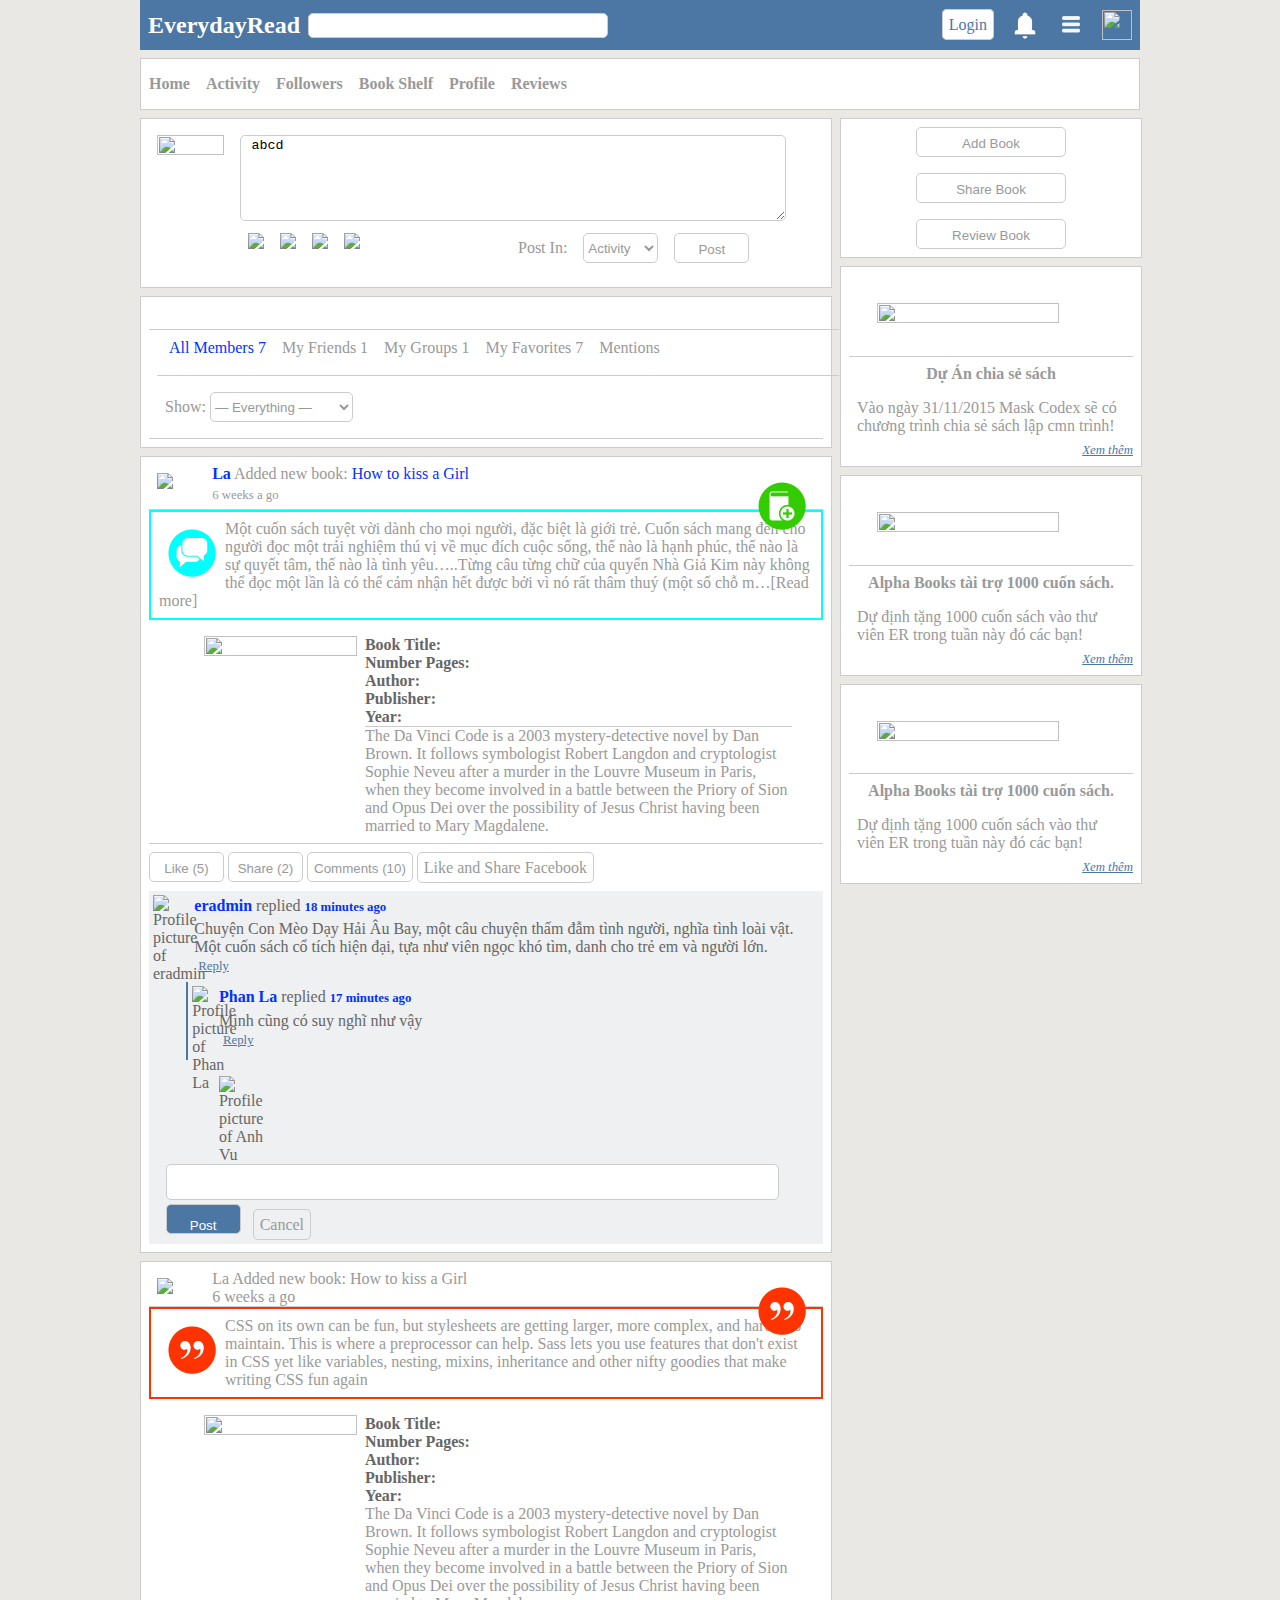
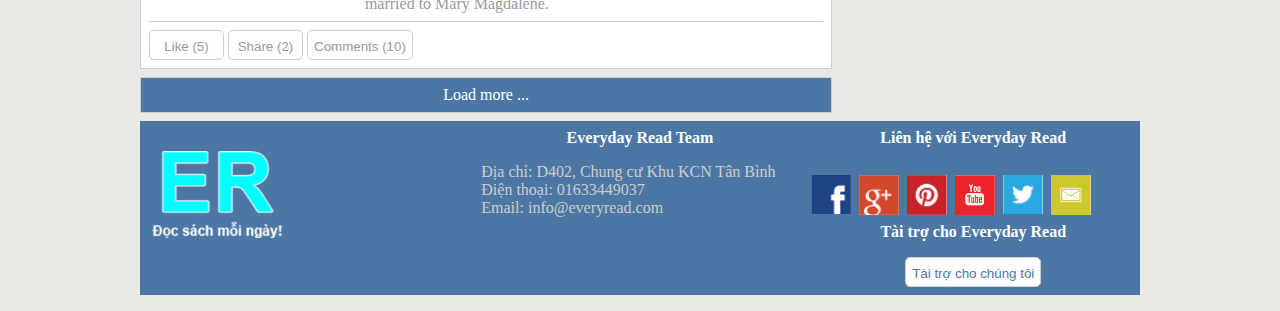
==== commit d475084b: "user book" ====
--- a/index.html
+++ b/index.html
@@ -15,6 +15,8 @@
 	<link rel="stylesheet" href="font/font.css">
     <link rel="stylesheet" href="css/style.css">
     <script src="http://ajax.googleapis.com/ajax/libs/jquery/1.11.1/jquery.min.js"></script>
+    <link rel="stylesheet" href="https://ajax.googleapis.com/ajax/libs/jqueryui/1.11.4/themes/smoothness/jquery-ui.css">
+<script src="https://ajax.googleapis.com/ajax/libs/jqueryui/1.11.4/jquery-ui.min.js"></script>
 	<script src="js/index.js"></script>
 </head>
 <body>
--- a/css/style.css
+++ b/css/style.css
@@ -23,7 +23,7 @@
   margin: 0;
   padding: 0; }
 
-button, .button, #right-head .head-element a.header-link, select, input {
+button, .button, input[type="submit"], #right-head .head-element a.header-link, .profile-content #item-header #item-buttons .generic-button, #search-members-form input[type="submit"], .notifications-options-nav input[type="submit"], .messages-options-nav input[type="submit"], .comment-section #respond input[type="submit"], select, input {
   height: 30px;
   line-height: 30px;
   color: #999999;
@@ -33,20 +33,49 @@
   cursor: pointer;
   min-width: 75px; }
 
-button:hover, .button:hover, #right-head .head-element a.header-link:hover {
+input[type="text"] {
+  cursor: auto; }
+
+input[type="checkbox"] {
+  cursor: auto;
+  height: 15px;
+  background: transparent;
+  min-width: 15px; }
+
+input[type="submit"] {
+  height: auto;
+  padding: 0; }
+
+button:hover, .button:hover, input[type="submit"]:hover, #right-head .head-element a.header-link:hover, .profile-content #item-header #item-buttons .generic-button:hover, #search-members-form input[type="submit"]:hover, .comment-section #respond input[type="submit"]:hover {
   color: white;
   background-color: #4c77a4; }
 
-.button, #right-head .head-element a.header-link {
+.title-page {
+  font-size: 2em;
+  padding: 16px;
+  text-align: center;
+  color: #666666; }
+
+.button, input[type="submit"], #right-head .head-element a.header-link, .profile-content #item-header #item-buttons .generic-button, #search-members-form input[type="submit"], .notifications-options-nav input[type="submit"], .messages-options-nav input[type="submit"] {
   padding: 6px; }
 
-.light-button, #right-head .head-element a.header-link {
+.light-button, #right-head .head-element a.header-link, .profile-content #item-nav ul li:hover, .profile-content #item-nav ul li.actived {
   color: #4c77a4;
   background-color: white; }
+
+.cricle-button {
+  border-radius: 50%; }
 
 .orange-button, .book-content-info-nav ul li.activated, .book-content-info-nav li:hover {
   color: white;
   background-color: #eb7b4b; }
+
+.green-button, .book-share-info-nav ul li.activated, .book-share-info-nav li:hover {
+  color: white;
+  background-color: #33cc00; }
+
+.green-border {
+  border: solid 1px #33cc00; }
 
 .disabled-button {
   background-color: #666666; }
@@ -65,11 +94,11 @@
   color: inherit;
   box-sizing: content-box; }
 
-.link, .link-underline, .user-name, .acomment-meta a, .activity-type-tabs ul li.selected {
+.link, .link-underline, .user-name, .acomment-meta a, .comment-section .fn, .comment-section #respond form p a:first-child, #members-list .item .item-title, .activity-type-tabs ul li.selected, table.notifications td.notification-actions a, table#message-threads td.thread-options a {
   color: #0033ff;
   cursor: pointer; }
 
-.link:hover, .link-underline:hover, .user-name:hover, .acomment-meta a:hover, .activity-type-tabs ul li.selected:hover {
+.link:hover, .link-underline:hover, .user-name:hover, .acomment-meta a:hover, .comment-section .fn:hover, .comment-section #respond form p a:hover:first-child, #members-list .item .item-title:hover, .activity-type-tabs ul li.selected:hover, table.notifications td.notification-actions a:hover, table#message-threads td.thread-options a:hover {
   text-decoration: underline; }
 
 .link-underline {
@@ -78,10 +107,10 @@
 .link-underline:hover {
   padding-left: 4px; }
 
-.user-name, .acomment-meta a {
+.user-name, .acomment-meta a, .comment-section .fn, .comment-section #respond form p a:first-child, #members-list .item .item-title {
   font-weight: bold; }
 
-.stats-style, .acomment-meta a span {
+.stats-style, .acomment-meta a span, .comment-section .comment-meta, #members-list .item .item-meta {
   font-size: 0.8em;
   line-height: 2em; }
 
@@ -92,15 +121,18 @@
 .number {
   color: #4c77a4; }
 
-.border-bottom {
+.border-bottom, .comment-section .comment-meta, .profile-content #item-header-content, .item-list-tabs {
   border-bottom: 1px solid #cccccc; }
+
+.border-top, .comment-section #respond {
+  border-top: 1px solid #cccccc; }
 
 .clr {
   clear: both; }
 
 * {
-  transition-duration: 400ms;
-  -webkit-transition-duration: 400ms; }
+  transition-duration: 100ms;
+  -webkit-transition-duration: 100ms; }
 
 #wrap-all {
   width: 100%; }
@@ -170,11 +202,19 @@
   padding: 8px;
   border: solid 1px #4c77a4;
   display: none; }
-  .sub-menu li, .sub-menu a {
+  .sub-menu li {
     height: 30px;
     line-height: 30px;
     border-bottom: solid 1px #cccccc;
     padding: 8px; }
+  .sub-menu a {
+    height: 30px;
+    line-height: 30px;
+    border-bottom: #cccccc;
+    padding: 8px;
+    display: block;
+    width: 100%;
+    height: 100%; }
   .sub-menu li:hover {
     color: white;
     background-color: #4c77a4; }
@@ -262,7 +302,7 @@
 .action-button-box {
   text-align: center; }
 
-.action-button-box button.main-button, .action-button-box .main-button.button, .action-button-box #right-head .head-element a.main-button.header-link, #right-head .head-element .action-button-box a.main-button.header-link {
+.action-button-box button.main-button, .action-button-box .main-button.button, .action-button-box input.main-button[type="submit"], .action-button-box #right-head .head-element a.main-button.header-link, #right-head .head-element .action-button-box a.main-button.header-link, .action-button-box .profile-content #item-header #item-buttons .main-button.generic-button, .profile-content #item-header #item-buttons .action-button-box .main-button.generic-button, .action-button-box #search-members-form input.main-button[type="submit"], #search-members-form .action-button-box input.main-button[type="submit"], .action-button-box .comment-section #respond input.main-button[type="submit"], .comment-section #respond .action-button-box input.main-button[type="submit"] {
   display: inline-block;
   margin-bottom: 8px;
   margin-top: 8px;
@@ -367,6 +407,9 @@
   padding-top: 8px; }
 
 .comment-book-activity {
+  padding: 8px; }
+
+.book-activity {
   padding: 8px; }
 
 .comment-activity-section {
@@ -409,7 +452,7 @@
 
 .comment-section {
   width: 100%;
-  background-color: #cccccc;
+  background-color: #eef0f1;
   margin-top: 8px; }
 
 .activity-comments {
@@ -477,7 +520,7 @@
   min-width: 75px;
   margin-left: 2%; }
 
-.incomment-action, .acomment-options a {
+.incomment-action, .acomment-options a, .comment-section .comment .reply, .comment-section #respond form p a:last-child {
   font-size: 0.8em;
   cursor: pointer;
   padding: 4px;
@@ -521,6 +564,12 @@
 .share-activity-section {
   border: solid 2px #0033ff; }
 
+.quote-activity-section {
+  margin-bottom: 8px; }
+
+.share-activity-section {
+  margin-bottom: 8px; }
+
 /* BOOK CONTENT */
 .book-content {
   padding: 8px; }
@@ -552,6 +601,11 @@
   position: absolute;
   cursor: pointer; }
 
+.book-content-user-status {
+  text-align: center; }
+  .book-content-user-status button, .book-content-user-status .button, .book-content-user-status input[type="submit"], .book-content-user-status #right-head .head-element a.header-link, #right-head .head-element .book-content-user-status a.header-link, .book-content-user-status .profile-content #item-header #item-buttons .generic-button, .profile-content #item-header #item-buttons .book-content-user-status .generic-button, .book-content-user-status #search-members-form input[type="submit"], #search-members-form .book-content-user-status input[type="submit"], .book-content-user-status .comment-section #respond input[type="submit"], .comment-section #respond .book-content-user-status input[type="submit"] {
+    margin: 24px 8px; }
+
 .book-content-info-nav ul {
   height: 50px;
   border-bottom: solid 3px #eb7b4b; }
@@ -563,4 +617,456 @@
   cursor: pointer; }
 
 .book-content-info-content {
-  padding: 8px; }
+  padding: 8px;
+  background-color: #eef0f1; }
+
+/************* BOOK SHARE CONTENT ********************/
+.book-share-content {
+  padding: 8px; }
+
+.book-share-rating {
+  font-size: 2em;
+  color: #33cc00; }
+
+.book-share-rating > span:hover:before {
+  content: "\2605";
+  position: absolute;
+  cursor: pointer; }
+
+.timer-coutdown {
+  float: left;
+  padding: 8px; }
+
+.timer-coutdown h3 {
+  text-align: center;
+  padding: 8px; }
+
+.share-book-action-section {
+  margin-bottom: 8px;
+  margin-top: 8px;
+  background-color: #33cc00; }
+
+.share-book-action-info {
+  float: left; }
+
+.number-registred {
+  padding: 8px;
+  margin: 8px;
+  text-align: center;
+  color: white; }
+  .number-registred h3 {
+    font-size: 3em;
+    font-weight: bold; }
+
+.join-get-book {
+  margin: 8px;
+  text-align: center; }
+
+.share-book-result-section {
+  padding: 8px;
+  text-align: center;
+  border: solid 1px #cccccc;
+  margin-bottom: 8px;
+  margin-top: 8px; }
+  .share-book-result-section img {
+    width: 100px;
+    height: 100px;
+    border-radius: 50px;
+    border: solid 3px #33cc00;
+    cursor: pointer; }
+
+.book-share-info-nav ul {
+  height: 50px;
+  border-bottom: solid 3px #33cc00; }
+.book-share-info-nav ul li {
+  float: left;
+  line-height: 50px;
+  padding-left: 8px;
+  padding-right: 8px;
+  cursor: pointer; }
+
+.comment-section #comments {
+  padding: 8px;
+  color: #666666; }
+
+.comment-section .fn {
+  line-height: 30px; }
+
+.comment-section .comment-meta {
+  margin-left: 5%;
+  margin-right: 5%;
+  position: absolute;
+  right: 0;
+  top: 0; }
+
+.comment-section .comment {
+  color: #666666;
+  position: relative; }
+  .comment-section .comment p {
+    padding-left: 5%; }
+
+.comment-section #respond {
+  padding: 8px; }
+  .comment-section #respond h3 {
+    color: #666666; }
+  .comment-section #respond form p {
+    padding-bottom: 8px;
+    padding-top: 8px; }
+  .comment-section #respond textarea {
+    width: 96%;
+    margin-left: 2%;
+    height: 30px;
+    line-height: 30px;
+    border-radius: 5px;
+    border: solid 1px #cccccc;
+    overflow: hidden;
+    resize: none;
+    max-height: 150px; }
+
+.book-share-quick-info {
+  padding: 8px; }
+  .book-share-quick-info h1 {
+    margin: 8px 0 8px 0; }
+
+.book-info-cover {
+  float: left;
+  width: 19%;
+  height: 28.5%;
+  margin-right: 1%; }
+  .book-info-cover img {
+    width: 100%;
+    height: 100%; }
+
+.book-share-quote {
+  border: solid 1px #33cc00;
+  float: left;
+  padding: 8px;
+  display: inline-block;
+  max-width: 76%;
+  min-height: 28.5%; }
+
+/************* List shared book *********************/
+.books-share-filter {
+  padding: 8px;
+  margin: 8px; }
+  .books-share-filter > div {
+    display: inline-block; }
+
+.books-share-filter .search-filter {
+  float: right; }
+
+.book-share-block {
+  width: 21%;
+  margin: 1%;
+  padding: 1%;
+  float: left;
+  cursor: pointer;
+  transition-duration: 100ms;
+  -webkit-transition-duration: 100ms;
+  min-height: 500px; }
+  .book-share-block img {
+    width: 100%;
+    height: 150%; }
+
+.book-share-block:hover {
+  background-color: #eef0f1; }
+
+.block-book-name {
+  font-size: 1.2em;
+  color: #666666;
+  font-weight: bold;
+  padding-bottom: 8px; }
+
+.over-time {
+  background-color: #cccccc; }
+
+.over-time:hover {
+  background-color: #cccccc; }
+
+.page-navigation {
+  text-align: center;
+  padding: 8px; }
+  .page-navigation ul li {
+    display: inline-block;
+    padding: 8px;
+    border: solid 1px #cccccc;
+    cursor: pointer; }
+  .page-navigation ul li.activated {
+    background-color: #4c77a4; }
+
+/************* Profile *********************/
+.profile-content {
+  padding: 8px; }
+
+.profile-content #item-header {
+  background-color: #eef0f1; }
+
+.profile-content #item-header #item-buttons {
+  padding: 8px; }
+
+.profile-content #item-header #item-buttons .generic-button {
+  display: inline-block;
+  font-size: 0.8em;
+  height: auto;
+  line-height: 0.8em;
+  padding: 8px;
+  cursor: pointer; }
+
+.profile-content #item-header-avatar {
+  width: 150px;
+  height: 150px;
+  margin: 0 auto; }
+  .profile-content #item-header-avatar img {
+    width: 100%;
+    height: 100%;
+    border-radius: 50%;
+    -webkit-border-radius: 50%;
+    -moz-border-radius: 50%;
+    box-shadow: 0 0 8px rgba(0, 0, 0, 0.8);
+    -webkit-box-shadow: 0 0 8px rgba(0, 0, 0, 0.8);
+    -moz-box-shadow: 0 0 8px rgba(0, 0, 0, 0.8); }
+
+.profile-content #item-header-content {
+  text-align: center;
+  padding: 8px; }
+  .profile-content #item-header-content h2 {
+    font-size: 1.5em;
+    color: #666666; }
+
+.profile-content #item-nav {
+  padding: 8px;
+  background-color: #4c77a4; }
+  .profile-content #item-nav ul li {
+    display: inline-block;
+    padding: 8px;
+    color: #cccccc;
+    margin-left: -4px; }
+  .profile-content #item-nav ul li:not(:last-child) {
+    border-right: solid 1px #cccccc; }
+
+.profile-content #subnav {
+  margin-top: 16px;
+  background-color: #4c77a4; }
+  .profile-content #subnav ul li {
+    display: inline-block;
+    padding: 8px;
+    color: #cccccc; }
+  .profile-content #subnav ul li:not(:last-child) {
+    border-right: solid 1px #cccccc; }
+
+/********************* Friend Page *************************/
+#pag-top, #pag-bottom, .pagination {
+  text-align: center;
+  padding: 16px;
+  min-height: 60px;
+  line-height: 60px; }
+
+ul#members-list li {
+  display: inline-block;
+  width: 25%;
+  margin-left: -4px;
+  text-align: center;
+  vertical-align: top; }
+
+#members-list .item-avatar {
+  width: 80px;
+  height: 80px;
+  margin: 0 auto; }
+  #members-list .item-avatar img {
+    width: 80px;
+    height: 80px;
+    border-radius: 40px; }
+  #members-list .item-avatar img:hover {
+    box-shadow: 0 0 8px rgba(0, 0, 0, 0.8);
+    -webkit-box-shadow: 0 0 8px rgba(0, 0, 0, 0.8);
+    -moz-box-shadow: 0 0 8px rgba(0, 0, 0, 0.8); }
+
+#members-list .item {
+  padding: 8px; }
+
+#members-list .action {
+  padding: 8px;
+  min-height: 34px; }
+
+#members-list .action .generic-button {
+  border: solid 1px #cccccc;
+  width: 60%;
+  margin: 0 auto;
+  font-size: 0.8em;
+  padding: 4px;
+  background-color: #4c77a4;
+  border-radius: 5px;
+  cursor: pointer;
+  color: white; }
+
+#members-list .action .generic-button:hover {
+  background-color: white;
+  color: #666666; }
+
+.sidr {
+  display: none;
+  position: fixed;
+  top: 0;
+  height: 100%;
+  width: 100%;
+  max-width: 500px;
+  left: -500px;
+  right: auto;
+  background: #fff;
+  color: #333;
+  border-right: 2px solid #ebebeb;
+  font-size: 15px;
+  overflow-x: hidden;
+  overflow-y: auto;
+  z-index: 999999; }
+
+.sidr.right {
+  left: auto;
+  right: -500px; }
+
+.sidr.left {
+  left: -500px;
+  right: auto; }
+
+.sidr form.acf-form {
+  padding: 0 10px 5px;
+  margin: 0 0 10px; }
+
+/* Make sure the image/file uploader shows up on top of our Sidr menu */
+.media-modal,
+.media-modal.acf-media-modal {
+  z-index: 999999 !important; }
+
+.sidr .acf-form {
+  padding-top: 10px; }
+
+.sidr .acf-fields > .acf-field {
+  padding-left: 0;
+  padding-right: 0; }
+
+.sidr .edit-close,
+.sidr .acf-form-submit .button,
+.sidr .acf-form-submit input[type="submit"],
+.sidr .acf-form-submit #right-head .head-element a.header-link,
+#right-head .head-element .sidr .acf-form-submit a.header-link,
+.sidr .acf-form-submit .profile-content #item-header #item-buttons .generic-button,
+.profile-content #item-header #item-buttons .sidr .acf-form-submit .generic-button,
+.sidr .acf-form-submit #search-members-form input[type="submit"],
+#search-members-form .sidr .acf-form-submit input[type="submit"] {
+  display: block;
+  margin-bottom: 10px; }
+
+.sidr .menu-close,
+.sidr .menu-close:hover {
+  background: transparent;
+  color: #fff;
+  padding: 15px;
+  margin: 0;
+  border: none;
+  border-radius: 0;
+  text-decoration: none;
+  text-shadow: none; }
+
+#edit-toggle {
+  float: right; }
+
+/************************ MEMBERS **************************/
+.members-list {
+  padding: 8px; }
+
+#search-members-form {
+  text-align: right;
+  margin-top: 8px; }
+  #search-members-form input[type="submit"] {
+    height: auto;
+    padding: 0; }
+  #search-members-form input[type="text"] {
+    padding-left: 8px; }
+
+.item-list-tabs {
+  margin-top: 8px;
+  padding: 8px; }
+  .item-list-tabs ul li {
+    display: inline-block;
+    padding: 8px; }
+
+/********************** NOTIFACATIONS ********************/
+table.notifications {
+  width: 100%;
+  border: 1px solid #cccccc; }
+  table.notifications thead {
+    background: #eb7b4b;
+    color: white;
+    height: 30px; }
+  table.notifications th {
+    height: 30px;
+    padding: 4px; }
+  table.notifications tbody tr {
+    background: #eef0f1;
+    height: 30px; }
+  table.notifications td {
+    padding: 4px; }
+
+.notifications-options-nav {
+  margin-top: 16px; }
+  .notifications-options-nav input[type="submit"] {
+    height: auto;
+    padding: 0; }
+
+/********************** MESSAGES ********************/
+table#message-threads {
+  width: 100%;
+  border: 1px solid #cccccc; }
+  table#message-threads thead {
+    background: #eb7b4b;
+    color: white;
+    height: 30px; }
+  table#message-threads th {
+    height: 30px;
+    padding: 4px; }
+  table#message-threads tbody tr {
+    background: #eef0f1;
+    height: 30px; }
+  table#message-threads td {
+    padding: 4px; }
+
+.messages-options-nav {
+  margin-top: 16px; }
+  .messages-options-nav input[type="submit"] {
+    height: auto;
+    padding: 0; }
+
+/********************** USER - BOOKS *********************/
+.user-books {
+  margin-top: 16px;
+  margin-bottom: 16px;
+  border: solid 1px #cccccc; }
+
+.user-book-nav ul {
+  width: 100%;
+  background: #eb7b4b;
+  color: white;
+  border-bottom: solid 3px #4c77a4; }
+.user-book-nav ul li {
+  float: left;
+  width: 33.33%;
+  padding-top: 8px;
+  padding-bottom: 8px;
+  cursor: pointer;
+  text-align: center; }
+.user-book-nav ul li.activated {
+  background: #4c77a4; }
+
+.list-books {
+  padding: 8px;
+  display: none; }
+
+.user-books .actived {
+  display: block; }
+
+.book-block {
+  float: left;
+  width: 19%;
+  margin: 3%; }
+  .book-block img {
+    width: 100%; }
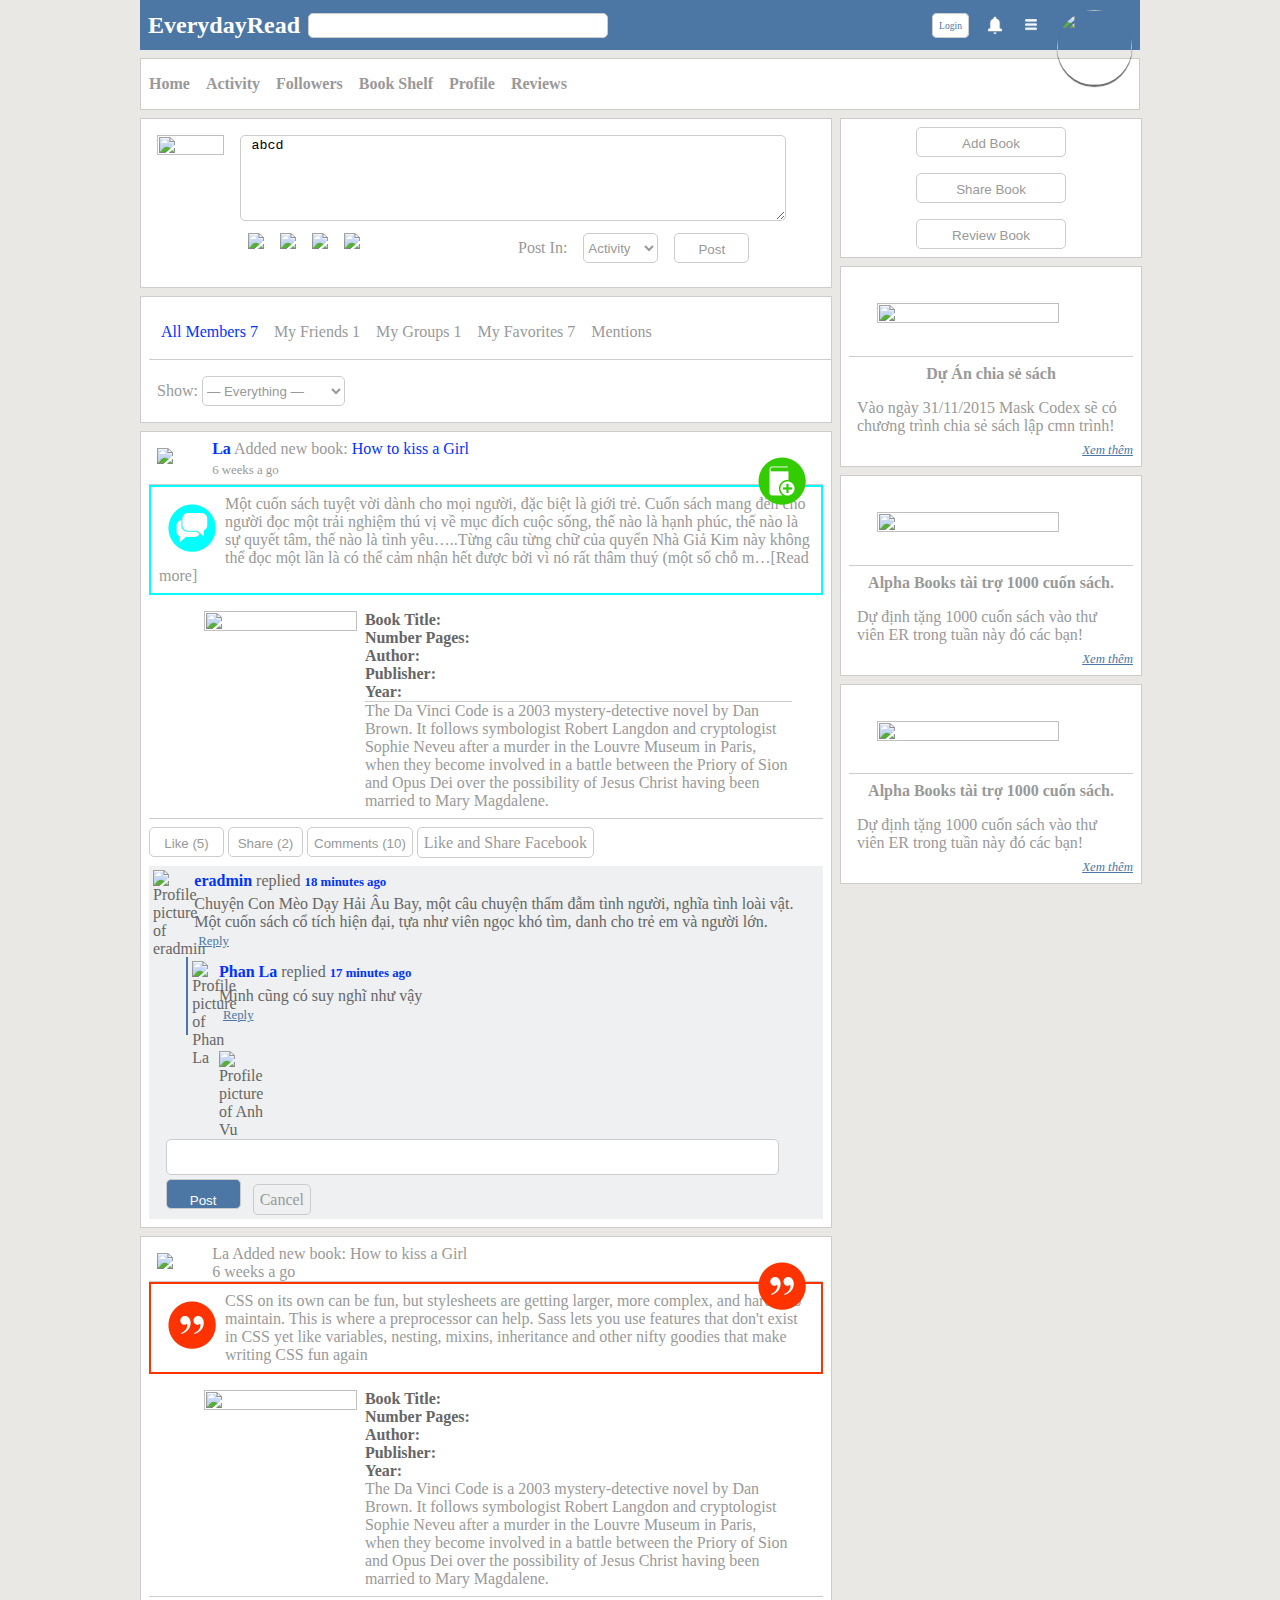
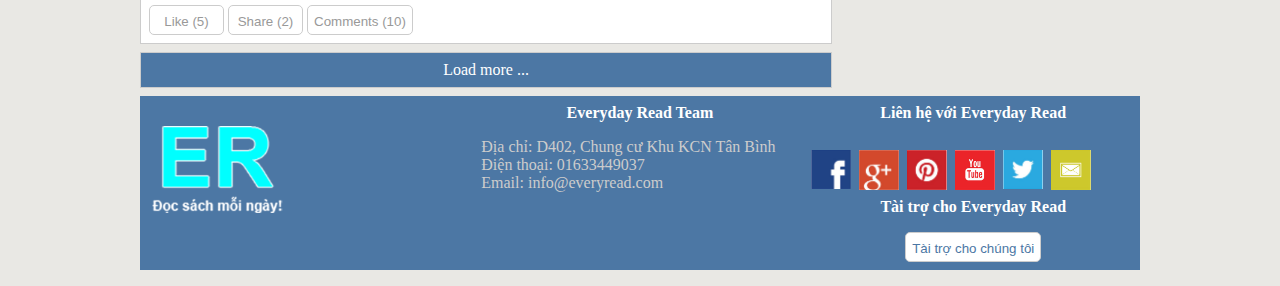
==== commit 2211e524: "update header css" ====
--- a/index.html
+++ b/index.html
@@ -41,7 +41,7 @@
 							</li>
 							<li class='head-element'><img src='images/notify.png' />
 								<ul class='sub-menu'>
-									<li>notification 1</li>
+									<li>notification 1 notification 1 notification 1</li>
 									<li>notification 2</li>
 									<li>notification 3</li>
 									<li>notification 4</li>
--- a/css/style.css
+++ b/css/style.css
@@ -94,11 +94,11 @@
   color: inherit;
   box-sizing: content-box; }
 
-.link, .link-underline, .user-name, .acomment-meta a, .comment-section .fn, .comment-section #respond form p a:first-child, #members-list .item .item-title, .activity-type-tabs ul li.selected, table.notifications td.notification-actions a, table#message-threads td.thread-options a {
+.link, .link-underline, .user-name, .acomment-meta a, .comment-section .fn, .comment-section #respond form p a:first-child, #members-list .item .item-title, .activity-type-tabs ul li.selected, table.notifications td.notification-actions a, table#message-threads td.thread-options a, #settings-form a {
   color: #0033ff;
   cursor: pointer; }
 
-.link:hover, .link-underline:hover, .user-name:hover, .acomment-meta a:hover, .comment-section .fn:hover, .comment-section #respond form p a:hover:first-child, #members-list .item .item-title:hover, .activity-type-tabs ul li.selected:hover, table.notifications td.notification-actions a:hover, table#message-threads td.thread-options a:hover {
+.link:hover, .link-underline:hover, .user-name:hover, .acomment-meta a:hover, .comment-section .fn:hover, .comment-section #respond form p a:hover:first-child, #members-list .item .item-title:hover, .activity-type-tabs ul li.selected:hover, table.notifications td.notification-actions a:hover, table#message-threads td.thread-options a:hover, #settings-form a:hover {
   text-decoration: underline; }
 
 .link-underline {
@@ -121,11 +121,31 @@
 .number {
   color: #4c77a4; }
 
-.border-bottom, .comment-section .comment-meta, .profile-content #item-header-content, .item-list-tabs {
+.border-bottom, .comment-section .comment-meta, .profile-content #item-header-content {
   border-bottom: 1px solid #cccccc; }
 
 .border-top, .comment-section #respond {
   border-top: 1px solid #cccccc; }
+
+.info, .bp-template-notice, .success, .warning, .error {
+  margin: 8px;
+  padding: 8px; }
+
+.info, .bp-template-notice {
+  color: #00529b;
+  background-color: #bde5f8; }
+
+.success {
+  color: #4f8a10;
+  background-color: #dff3bf; }
+
+.warning {
+  color: #9f6000;
+  background-color: #feefb3; }
+
+.error {
+  color: #d8000c;
+  background-color: #ffbaba; }
 
 .clr {
   clear: both; }
@@ -180,15 +200,28 @@
   height: 100%;
   cursor: pointer;
   position: relative;
-  height: 30px;
-  margin-top: 10px;
+  height: 20px;
+  margin-top: 15px;
   padding-left: 8px;
   padding-right: 8px; }
   #right-head .head-element img {
-    width: 30px;
-    height: 30px; }
+    width: 20px;
+    height: 20px; }
   #right-head .head-element a.header-link {
-    line-height: 30px; }
+    line-height: 20px;
+    font-size: 0.6em; }
+
+#right-head .head-element #main-avatar {
+  height: 75px;
+  width: 75px;
+  margin-top: -5px; }
+  #right-head .head-element #main-avatar img {
+    width: 100%;
+    height: 100%;
+    border-radius: 50%;
+    box-shadow: 0 2px 1px rgba(0, 0, 0, 0.6);
+    -webkit-box-shadow: 0 2px 1px rgba(0, 0, 0, 0.6);
+    -moz-box-shadow: 0 2px 1px rgba(0, 0, 0, 0.6); }
 
 #right-head .head-element:hover .sub-menu {
   display: block; }
@@ -196,17 +229,16 @@
 .sub-menu {
   background-color: white;
   position: absolute;
-  top: 25px;
+  top: 20px;
   width: 200px;
   left: -85px;
   padding: 8px;
   border: solid 1px #4c77a4;
   display: none; }
   .sub-menu li {
-    height: 30px;
-    line-height: 30px;
     border-bottom: solid 1px #cccccc;
-    padding: 8px; }
+    padding: 8px;
+    font-size: 0.8em; }
   .sub-menu a {
     height: 30px;
     line-height: 30px;
@@ -983,12 +1015,9 @@
   #search-members-form input[type="text"] {
     padding-left: 8px; }
 
-.item-list-tabs {
-  margin-top: 8px;
-  padding: 8px; }
-  .item-list-tabs ul li {
-    display: inline-block;
-    padding: 8px; }
+.item-list-tabs ul li {
+  display: inline-block;
+  padding: 8px; }
 
 /********************** NOTIFACATIONS ********************/
 table.notifications {
@@ -1070,3 +1099,29 @@
   margin: 3%; }
   .book-block img {
     width: 100%; }
+
+/************************ SETTING ************************/
+#settings-form {
+  margin: 16px auto;
+  padding: 8px;
+  width: 50%;
+  background: #eef0f1; }
+  #settings-form label, #settings-form input {
+    margin-top: 16px;
+    margin-bottom: 16px; }
+  #settings-form input:not([type='submit']) {
+    display: block;
+    width: 99%;
+    cursor: auto;
+    padding-left: 1%;
+    background: white; }
+  #settings-form input[type='submit'] {
+    width: 100%; }
+
+/************************ NOTICE FORM *************************/
+.search-message-form {
+  padding: 8px; }
+  .search-message-form input[type="text"] {
+    padding-left: 8px; }
+  .search-message-form input[type="submit"] {
+    padding: 0; }
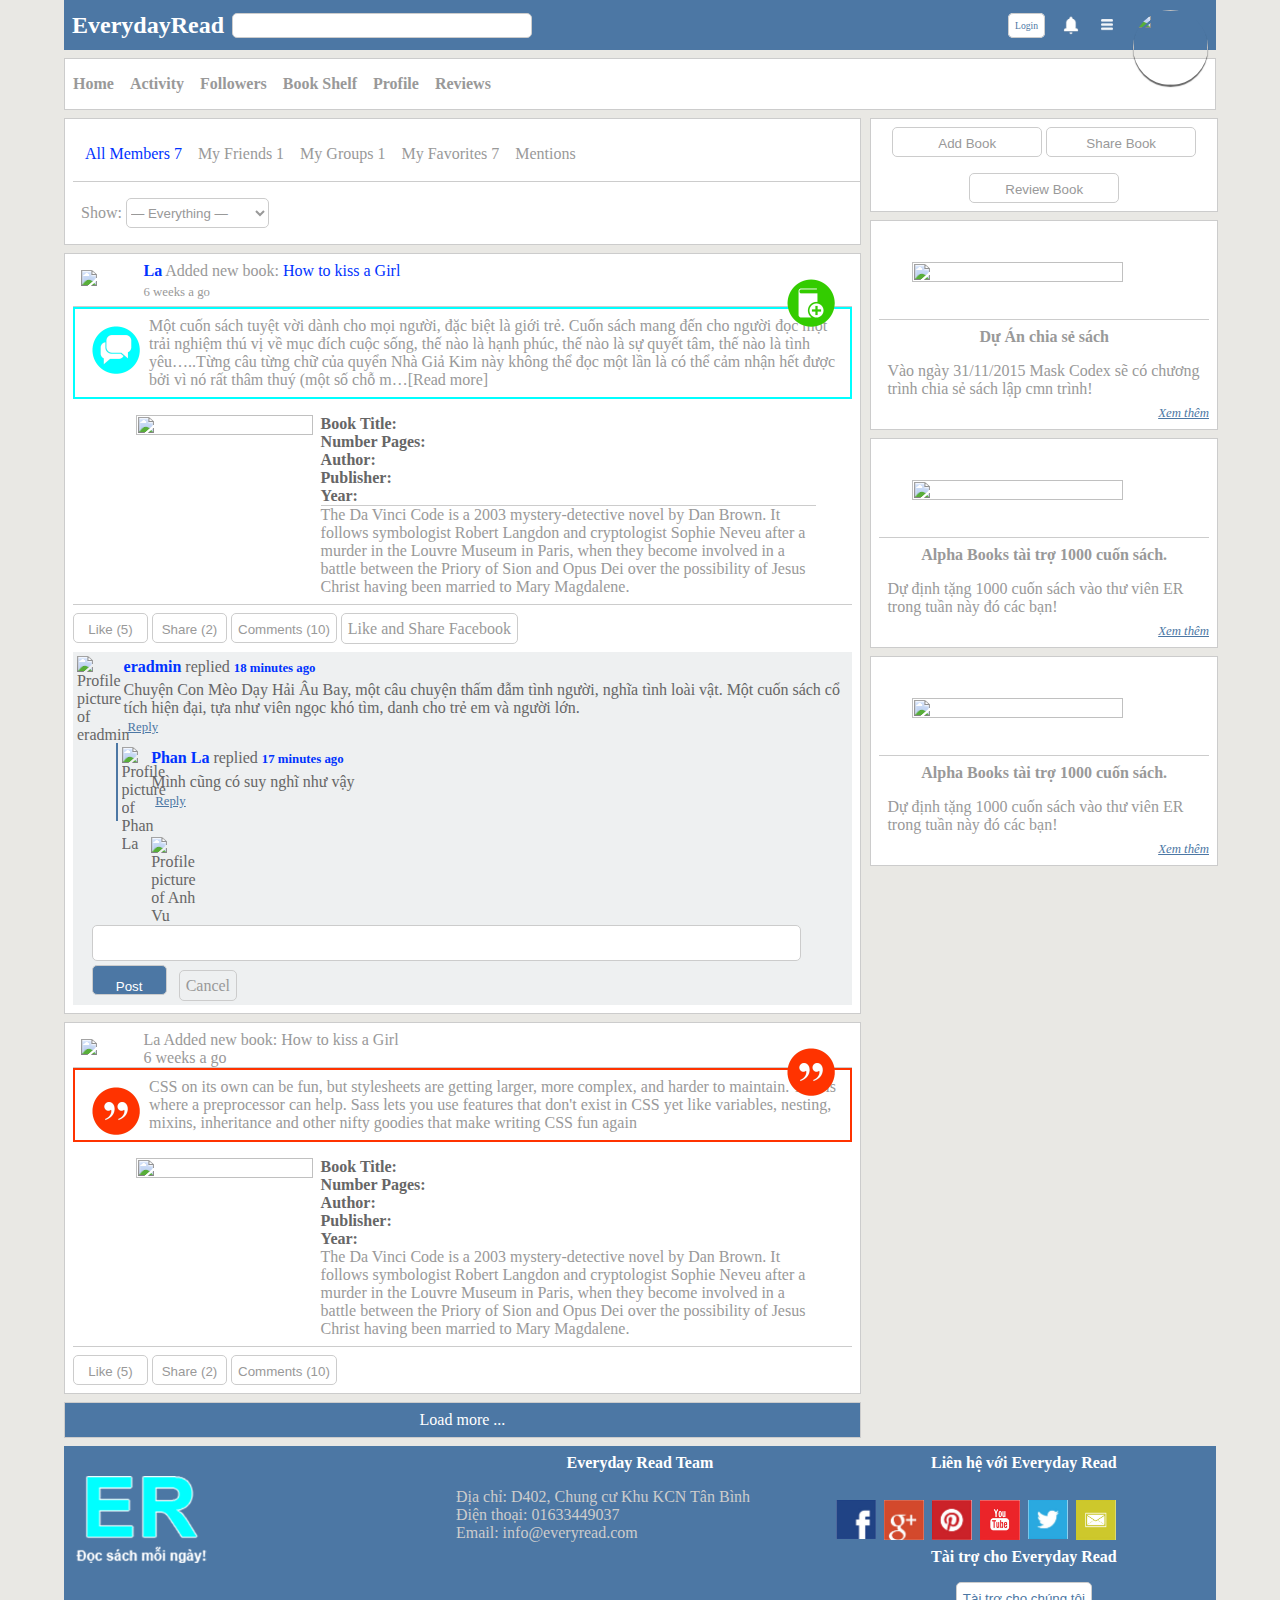
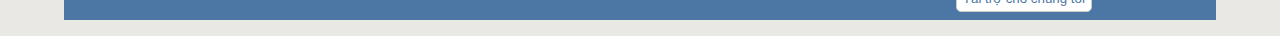
==== commit ed7d63e7: "reponsive basic" ====
--- a/index.html
+++ b/index.html
@@ -69,36 +69,6 @@
 			</header>
 			<div id='wrap-content'>
 				<div id='content'>
-					<div class="box-content">
-						<div class="status-post-box">
-							<div class="post-avatar">
-								<img src="images/post-avatar.jpg">
-							</div>
-							<div class="post-content">
-								<div><textarea> abcd </textarea></div>
-								<div>
-									<div class="left-post-action">
-										<div class="post-action-element"><img src="images/add-book.jpg" /></div>
-										<div class="post-action-element"><img src="images/camera.png" /></div>
-										<div class="post-action-element"><img src="images/download.png" /></div>
-										<div class="post-action-element"><img src="images/books3.png" /></div>
-									</div>
-									<div class="right-post-action">
-										<div class="post-action-element"><label>Post In:</label></div>
-										<div class="post-action-element">
-											<select>
-												<option>Activity</option>
-												<option>Group</option>
-												<option>Profile</option>
-											</select>
-										</div>
-										<div class="post-action-element"><button>Post</button></div>
-									</div>
-								</div>
-							</div>
-							<div class='clr'></div>
-						</div>
-					</div>
 					<div class='box-content'>
 						<div class='user-relationship'>
 						<div class="item-list-tabs activity-type-tabs" role="navigation">
--- a/css/style.css
+++ b/css/style.css
@@ -158,7 +158,7 @@
   width: 100%; }
 
 #container {
-  width: 1000px;
+  width: 90%;
   margin: 0 auto; }
 
 #header {
@@ -1086,7 +1086,7 @@
 .user-book-nav ul li.activated {
   background: #4c77a4; }
 
-.list-books {
+.user-books .list-books {
   padding: 8px;
   display: none; }
 
@@ -1125,3 +1125,121 @@
     padding-left: 8px; }
   .search-message-form input[type="submit"] {
     padding: 0; }
+
+/************************ REPONSIVE *************************/
+@media screen and (max-width: 1024px) {
+  #main-search {
+    width: 200px; }
+
+  #main-search {
+    width: 100%;
+    margin-left: 8px; }
+
+  ul#members-list li {
+    display: inline-block;
+    width: 33.33%;
+    margin-left: -4px;
+    text-align: center;
+    vertical-align: top; }
+
+  .book-block {
+    width: 27.33%;
+    margin: 3%; } }
+@media screen and (max-width: 768px) {
+  #main-search {
+    width: 100px; }
+
+  #menu {
+    position: fixed;
+    top: 50px;
+    left: 0;
+    right: 0;
+    z-index: 100;
+    margin: 0;
+    overflow: hidden; }
+
+  #wrap-content {
+    margin-top: 108px; }
+
+  #top-head {
+    position: fixed;
+    top: 0;
+    left: 0;
+    z-index: 200; }
+
+  #main-avatar {
+    display: none; }
+
+  #sidebar {
+    display: none; }
+
+  #left-head h2 {
+    display: none; }
+
+  #main-search {
+    width: 100%;
+    margin-left: 8px; }
+
+  #content {
+    width: 100%; }
+
+  .footer-widget {
+    width: 100%;
+    text-align: center;
+    border-bottom: solid 1px #cccccc; }
+
+  .social-icon-list li {
+    width: 16.6%; }
+
+  .book-share-quick-info h1 {
+    font-size: 1.2em;
+    text-align: center; }
+
+  .book-info-cover {
+    width: 80%;
+    margin: 0 auto;
+    float: none; }
+
+  .book-share-quote {
+    max-width: 100%; }
+
+  .timer-coutdown {
+    width: 100%; }
+
+  .share-book-action-info {
+    width: 100%; }
+
+  .profile-content #item-nav ul li:not(:last-child), .profile-content #subnav ul li:not(:last-child) {
+    border: none; }
+
+  ul#members-list li {
+    display: inline-block;
+    width: 50%;
+    margin-left: -4px;
+    text-align: center;
+    vertical-align: top; }
+
+  .book-block {
+    width: 44%;
+    margin: 3%; }
+
+  .stats-filter, .search-filter {
+    width: 100%;
+    float: none !important;
+    margin-bottom: 8px; } }
+@media screen and (max-width: 480px) {
+  ul#members-list li {
+    display: inline-block;
+    width: 100%;
+    margin-left: 0;
+    text-align: center;
+    vertical-align: top;
+    border-bottom: solid 1px #cccccc;
+    margin-bottom: 8px; }
+
+  .book-block {
+    width: 90%;
+    margin: 5%; }
+
+  #settings-form {
+    width: 90%; } }
